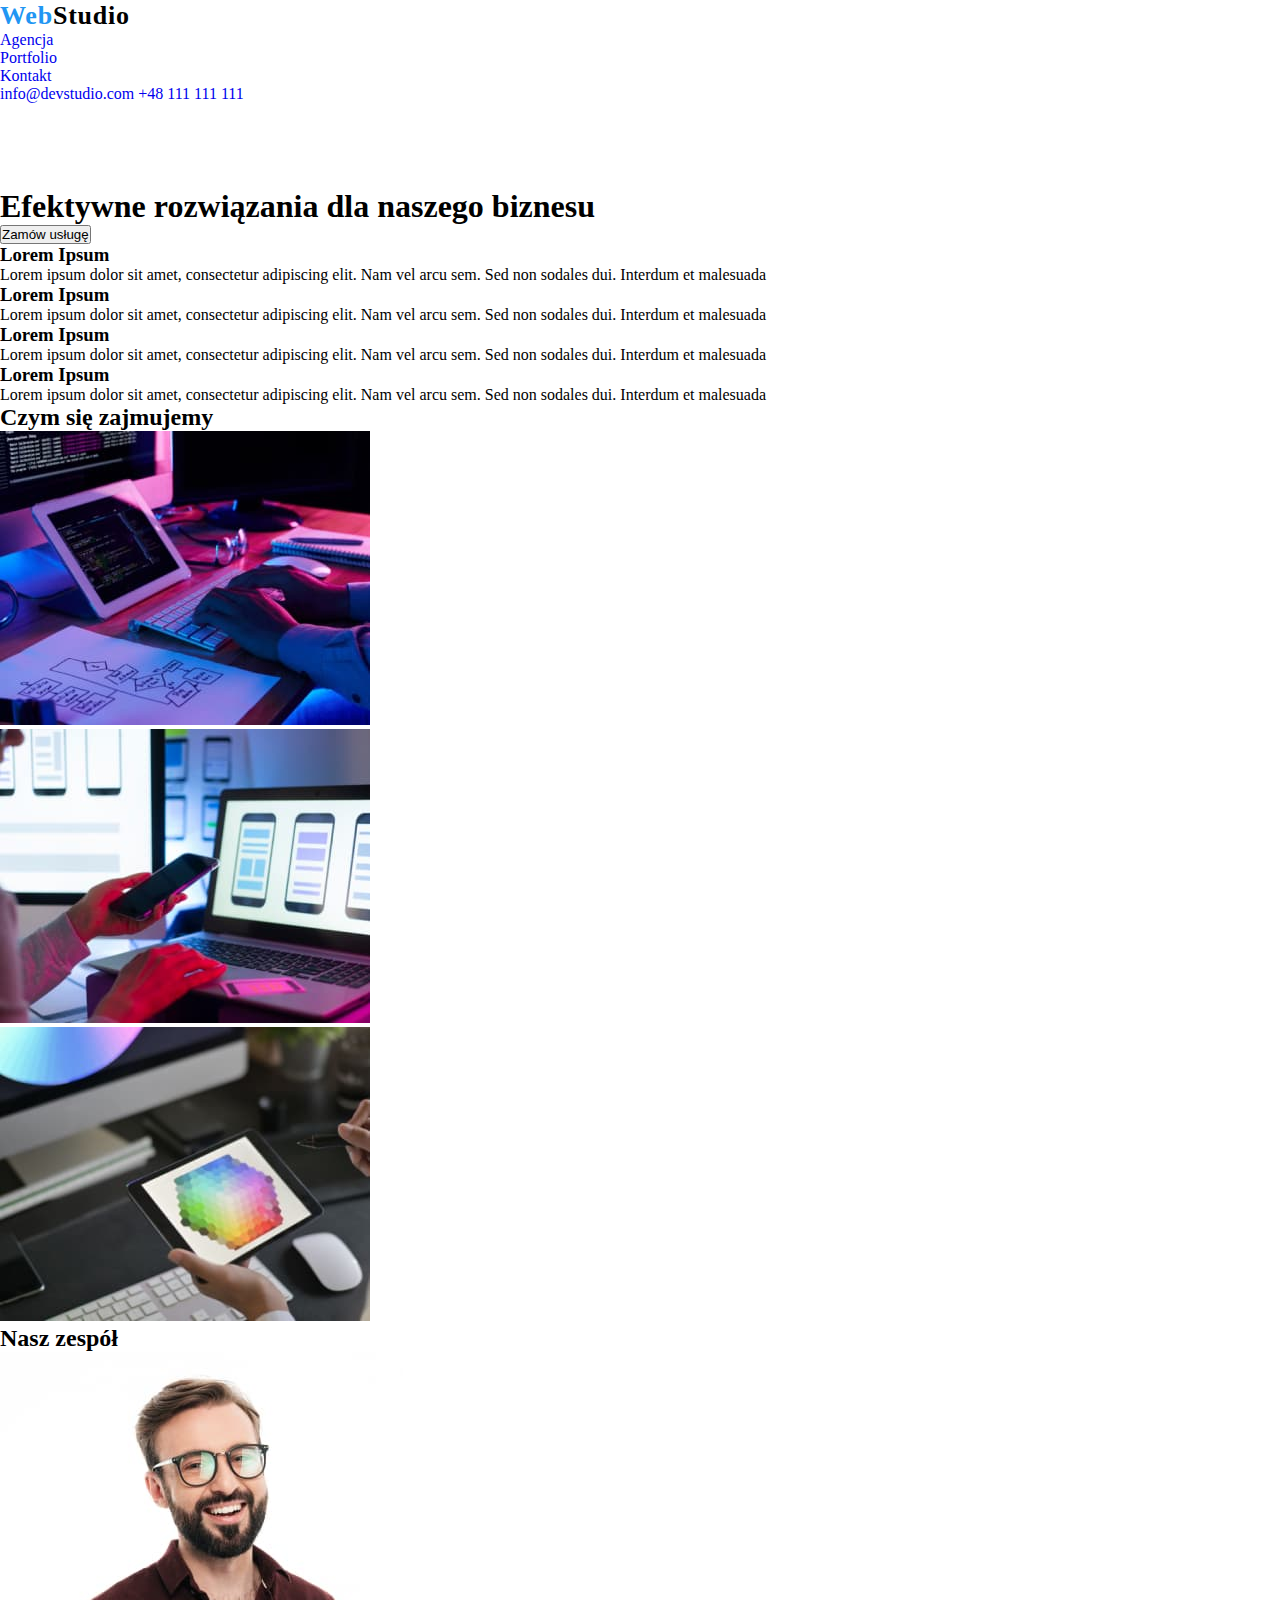
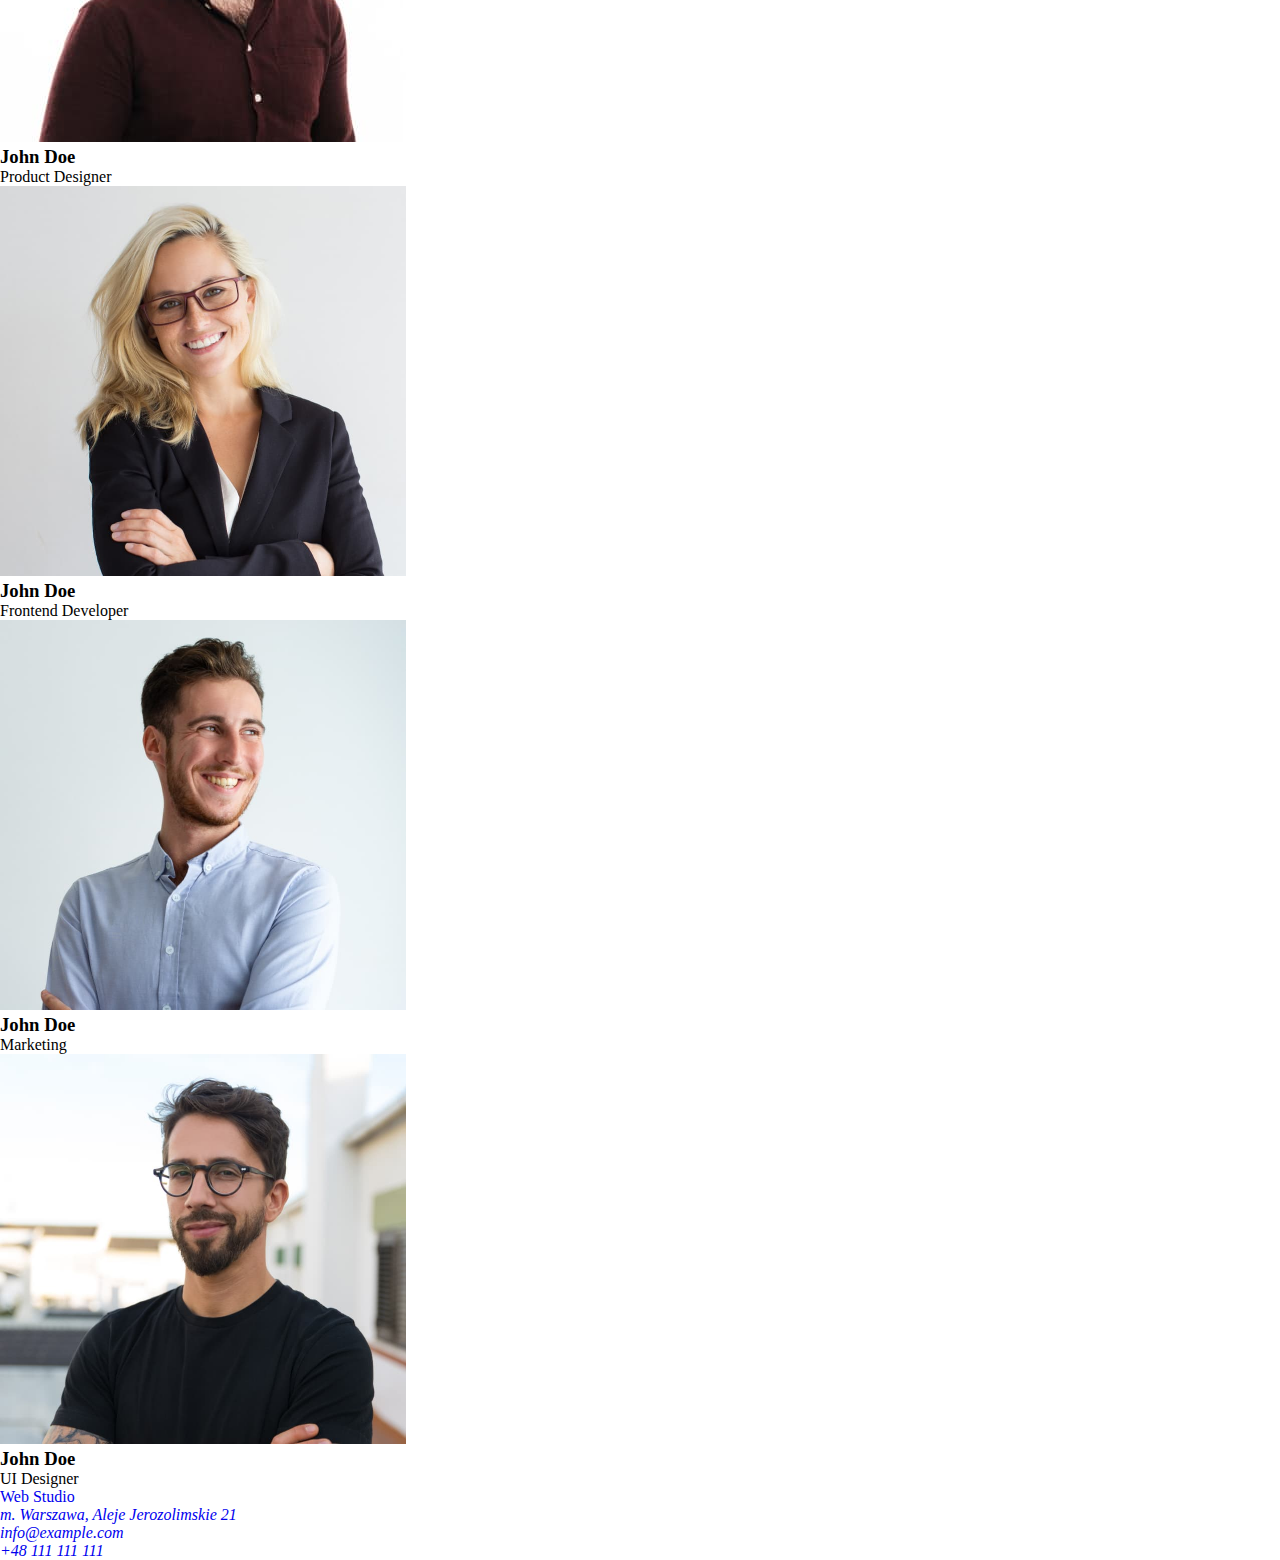
==== index.html @ 6324bd47 "Update" ====
<!DOCTYPE html>
<html lang="pl">
  <head>
    <meta charset="UTF-8" />
    <meta http-equiv="X-UA-Compatible" content="IE=edge" />
    <meta name="viewport" content="width=device-width, initial-scale=1.0" />
    <title>Studio</title>
    <link rel="stylesheet" href="./css/styles.css">
    <link
      href="https://fonts.googleapis.com/css2?family=Oleo+Script&display=swap"
      rel="stylesheet"
    />
  </head>

  <body>
    <header class="header">
      <a class="logo" href="./index.html"> <span class="brand-color-blue">Web</span>Studio</a>
      <nav>
        <ul class="header-list">
          <li class="header-item"><a class="header-link" href="#">Agencja</a></li>
          <li class="header-item"><a class="header-link" href="./portfolio.html">Portfolio</a></li>
          <li class="header-item"><a class="header-link" href="#">Kontakt</a></li>
        </ul>
      </nav>
      <a href="mailto:info@devstudio.com">info@devstudio.com</a>
      <a href="tel:48111111111">+48 111 111 111</a>
    </header>
    <br>
    <br>
    <br>
    <br>
    <br>
    <br>

    <main>
      <!--Sekcja przycisk-->
      <section>
        <h1>Efektywne rozwiązania dla naszego biznesu</h1>

        <button type="button">Zamów usługę</button>
      </section>

      <!--Atuty-->
      <section>
        <div>
          <ul>
            <li>
              <h3>Lorem Ipsum</h3>
              <p>
                Lorem ipsum dolor sit amet, consectetur adipiscing elit. Nam vel
                arcu sem. Sed non sodales dui. Interdum et malesuada
              </p>
            </li>
            <li>
              <h3>Lorem Ipsum</h3>
              <p>
                Lorem ipsum dolor sit amet, consectetur adipiscing elit. Nam vel
                arcu sem. Sed non sodales dui. Interdum et malesuada
              </p>
            </li>
            <li>
              <h3>Lorem Ipsum</h3>
              <p>
                Lorem ipsum dolor sit amet, consectetur adipiscing elit. Nam vel
                arcu sem. Sed non sodales dui. Interdum et malesuada
              </p>
            </li>
            <li>
              <h3>Lorem Ipsum</h3>
              <p>
                Lorem ipsum dolor sit amet, consectetur adipiscing elit. Nam vel
                arcu sem. Sed non sodales dui. Interdum et malesuada
              </p>
            </li>
          </ul>
        </div>
      </section>

      <!--Czym się zajmujemy-->
      <section>
        <h2>Czym się zajmujemy</h2>

        <div>
          <ul>
            <li>
              <img
                src="images/main/classes/classes1.jpg"
                alt="pisanie kodu"
                width="370"
                height="294"
              />
            </li>
            <li>
              <img
                src="images/main/classes/classes2.jpg"
                alt="telefon"
                width="370"
                height="294"
              />
            </li>
            <li>
              <img
                src="images/main/classes/classes3.jpg"
                alt="tablet"
                width="370"
                height="294"
              />
            </li>
          </ul>
        </div>
      </section>

      <!--Nasz zespół-->
      <section>
        <h2>Nasz zespół</h2>

        <ul>
          <li>
            <img
              src="images/main/team/team1.jpg"
              alt="Product Designer"
              width="406"
              height="390"
            />
            <h3>John Doe</h3>
            <p>Product Designer</p>
          </li>
          <li>
            <img
              src="images/main/team/team2.jpg"
              alt="Frontend Developer"
              width="406"
              height="390"
            />
            <h3>John Doe</h3>
            <p>Frontend Developer</p>
          </li>
          <li>
            <img
              src="images/main/team/team3.jpg"
              alt="Marketing"
              width="406"
              height="390"
            />
            <h3>John Doe</h3>
            <p>Marketing</p>
          </li>
          <li>
            <img
              src="images/main/team/team4.jpg"
              alt="UI Designer"
              width="406"
              height="390"
            />
            <h3>John Doe</h3>
            <p>UI Designer</p>
          </li>
        </ul>
      </section>
    </main>

    <footer>
      <!--Stopka-->
      <a href="./index.html">Web Studio</a>

      <address>
        <ul>
          <li>
            <a href="https://goo.gl/maps/KhzzjTvSUYqTvvJo8" target="_blank"
              >m. Warszawa, Aleje Jerozolimskie 21</a>
          </li>
          <li>
            <a href="mailto:info@example.com">info@example.com</a>
          </li>
          <li>
            <a href="tel:48111111111">+48 111 111 111</a>
          </li>
        </ul>
      </address>
    </footer>
  </body>
</html>
---- css/styles.css ----
/* Kolory */
:root {
  --brand-color-white: white;
  --brand-color-black: black;
  --brand-color-blue: #2196f3;
  --brand-color-grey: #757575;
  --brand-background-black: black;
}

/* Style */
body {
  font-family: "Roboto";
  background-color: white;
  color: var(--brand-color-black);
}

* {
  margin: 0;
  padding: 0;
  list-style-type: none;
  text-decoration: none;
}

.header:focus{
    color: var(.brand-color-blue)
}

.header {
  width: 1600px;
  height: 80px;
  
}

.logo {
  font-family: "Raleway";
  font-style: normal;
  font-weight: 700;
  font-size: 26px;
  line-height: 31px;
  letter-spacing: 0.03em;
  color: black;
}
.brand-color-blue{
    color: var(--brand-color-blue)
}

/* dokończyć header */
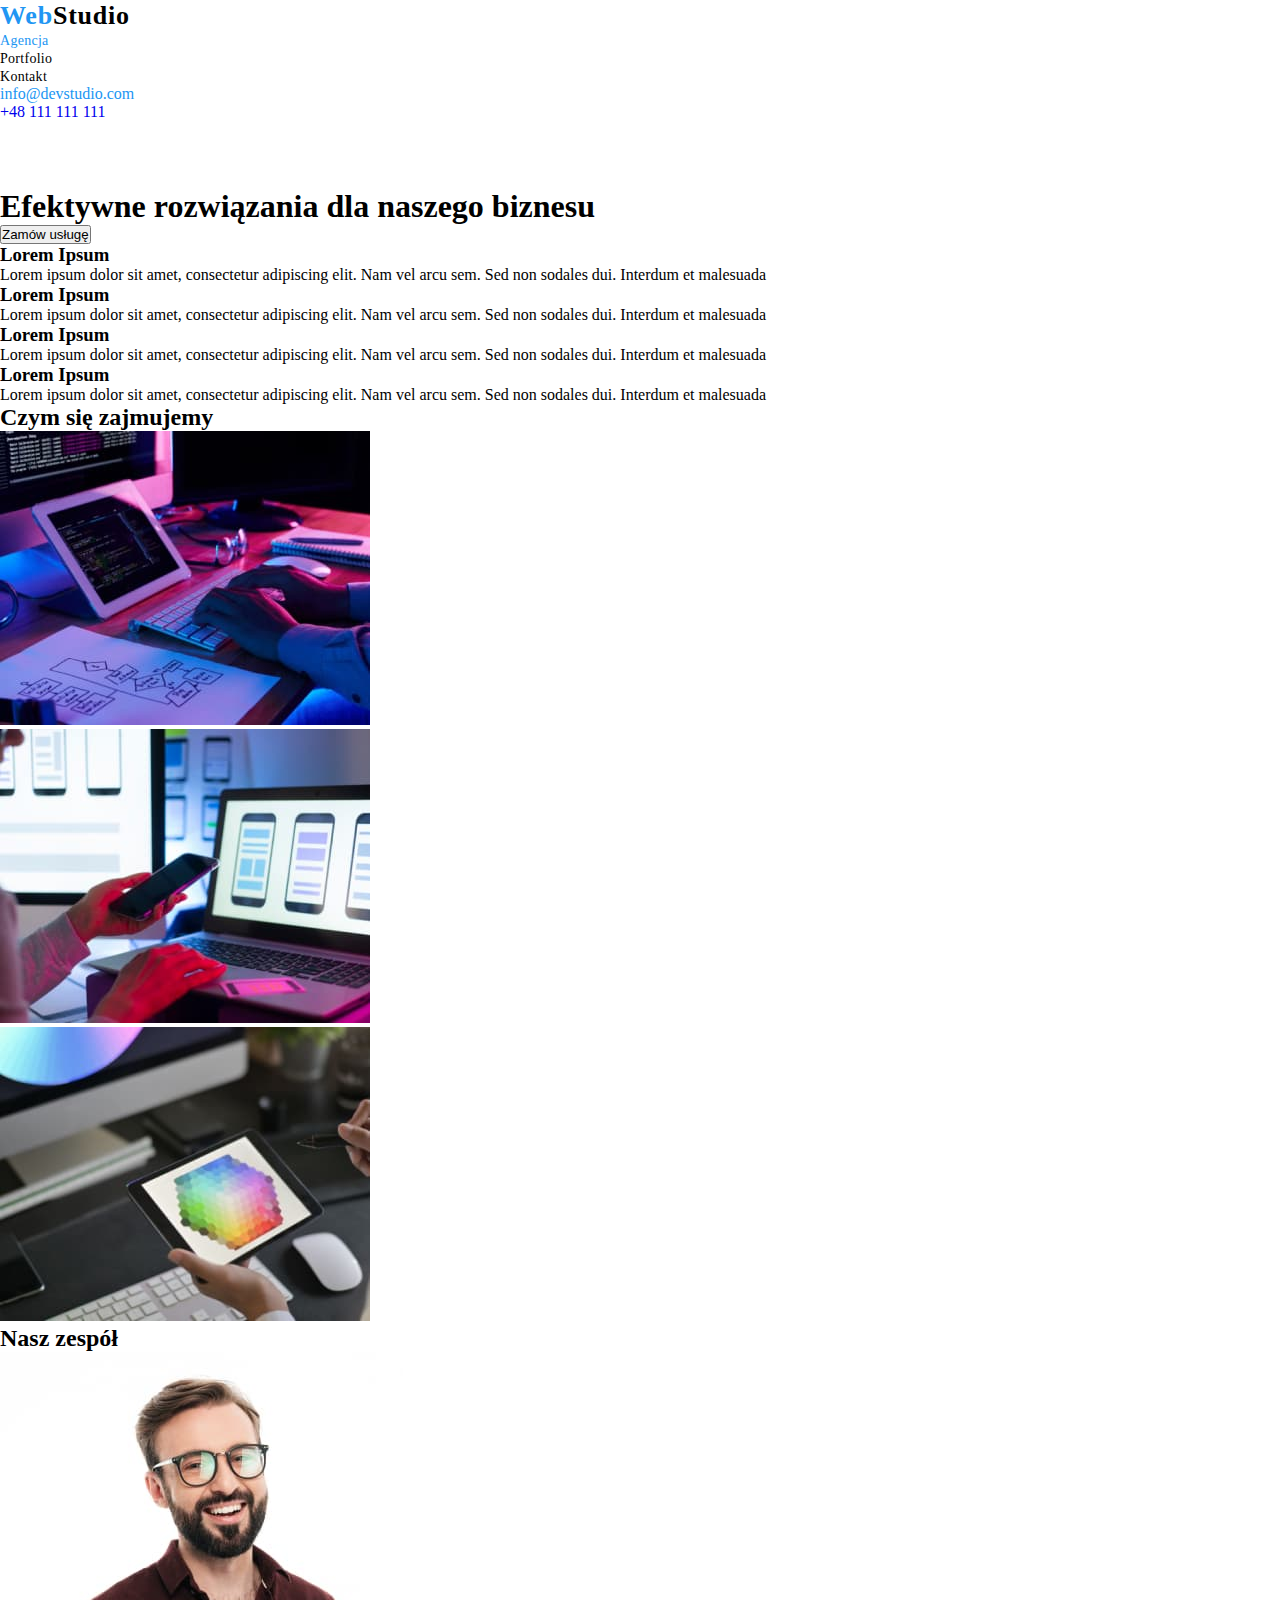
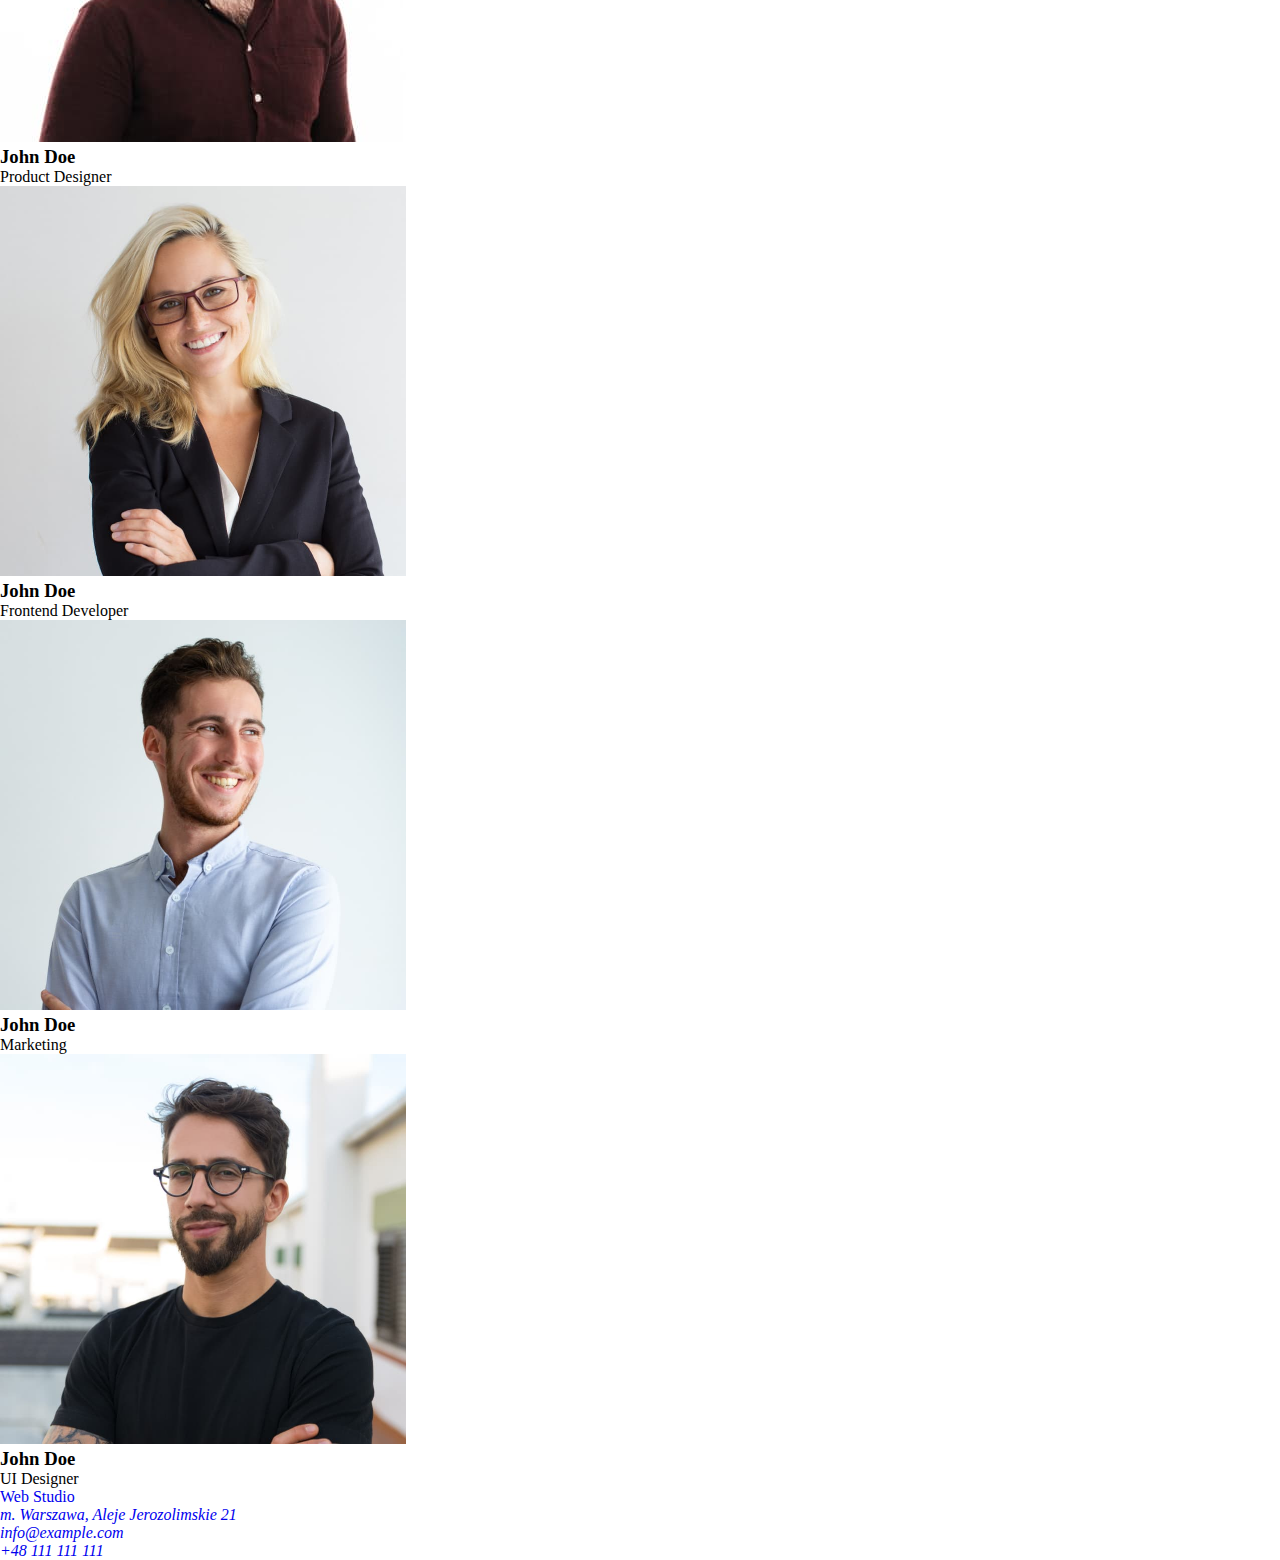
==== commit be4f08ed: "Update" ====
--- a/index.html
+++ b/index.html
@@ -17,13 +17,19 @@
       <a class="logo" href="./index.html"> <span class="brand-color-blue">Web</span>Studio</a>
       <nav>
         <ul class="header-list">
-          <li class="header-item"><a class="header-link" href="#">Agencja</a></li>
+          <li class="header-item "><a class="header-link header-first" href="#">Agencja</a></li>
           <li class="header-item"><a class="header-link" href="./portfolio.html">Portfolio</a></li>
           <li class="header-item"><a class="header-link" href="#">Kontakt</a></li>
         </ul>
       </nav>
-      <a href="mailto:info@devstudio.com">info@devstudio.com</a>
-      <a href="tel:48111111111">+48 111 111 111</a>
+      <ul class="contact">
+      <li class="contact-list">
+        <a class="contact-link header-first" href="mailto:info@devstudio.com">info@devstudio.com</a>
+      </li>
+      <li>
+        <a class="contact-link" href="tel:48111111111">+48 111 111 111</a>
+      </li>
+      </ul>
     </header>
     <br>
     <br>
--- a/css/styles.css
+++ b/css/styles.css
@@ -9,7 +9,7 @@
 
 /* Style */
 body {
-  font-family: "Roboto";
+  font-family: "Roboto", ;
   background-color: white;
   color: var(--brand-color-black);
 }
@@ -21,18 +21,17 @@
   text-decoration: none;
 }
 
-.header:focus{
-    color: var(.brand-color-blue)
+.header:focus {
+  color: var(.brand-color-blue);
 }
 
 .header {
   width: 1600px;
   height: 80px;
-  
 }
 
 .logo {
-  font-family: "Raleway";
+  font-family: 'Raleway';
   font-style: normal;
   font-weight: 700;
   font-size: 26px;
@@ -40,8 +39,24 @@
   letter-spacing: 0.03em;
   color: black;
 }
-.brand-color-blue{
-    color: var(--brand-color-blue)
+.brand-color-blue {
+  color: var(--brand-color-blue);
 }
 
-/* dokończyć header */
+.header-list{
+  
+}
+
+.header-link{
+  font-family: "Roboto";
+  font-style: normal;
+  font-weight: 500;
+  font-size: 14px;
+  line-height: 16px;
+  letter-spacing: 0.02em;
+  color:var(--brand-color-black)
+}
+.header-first{
+  color:var(--brand-color-blue)
+}
+
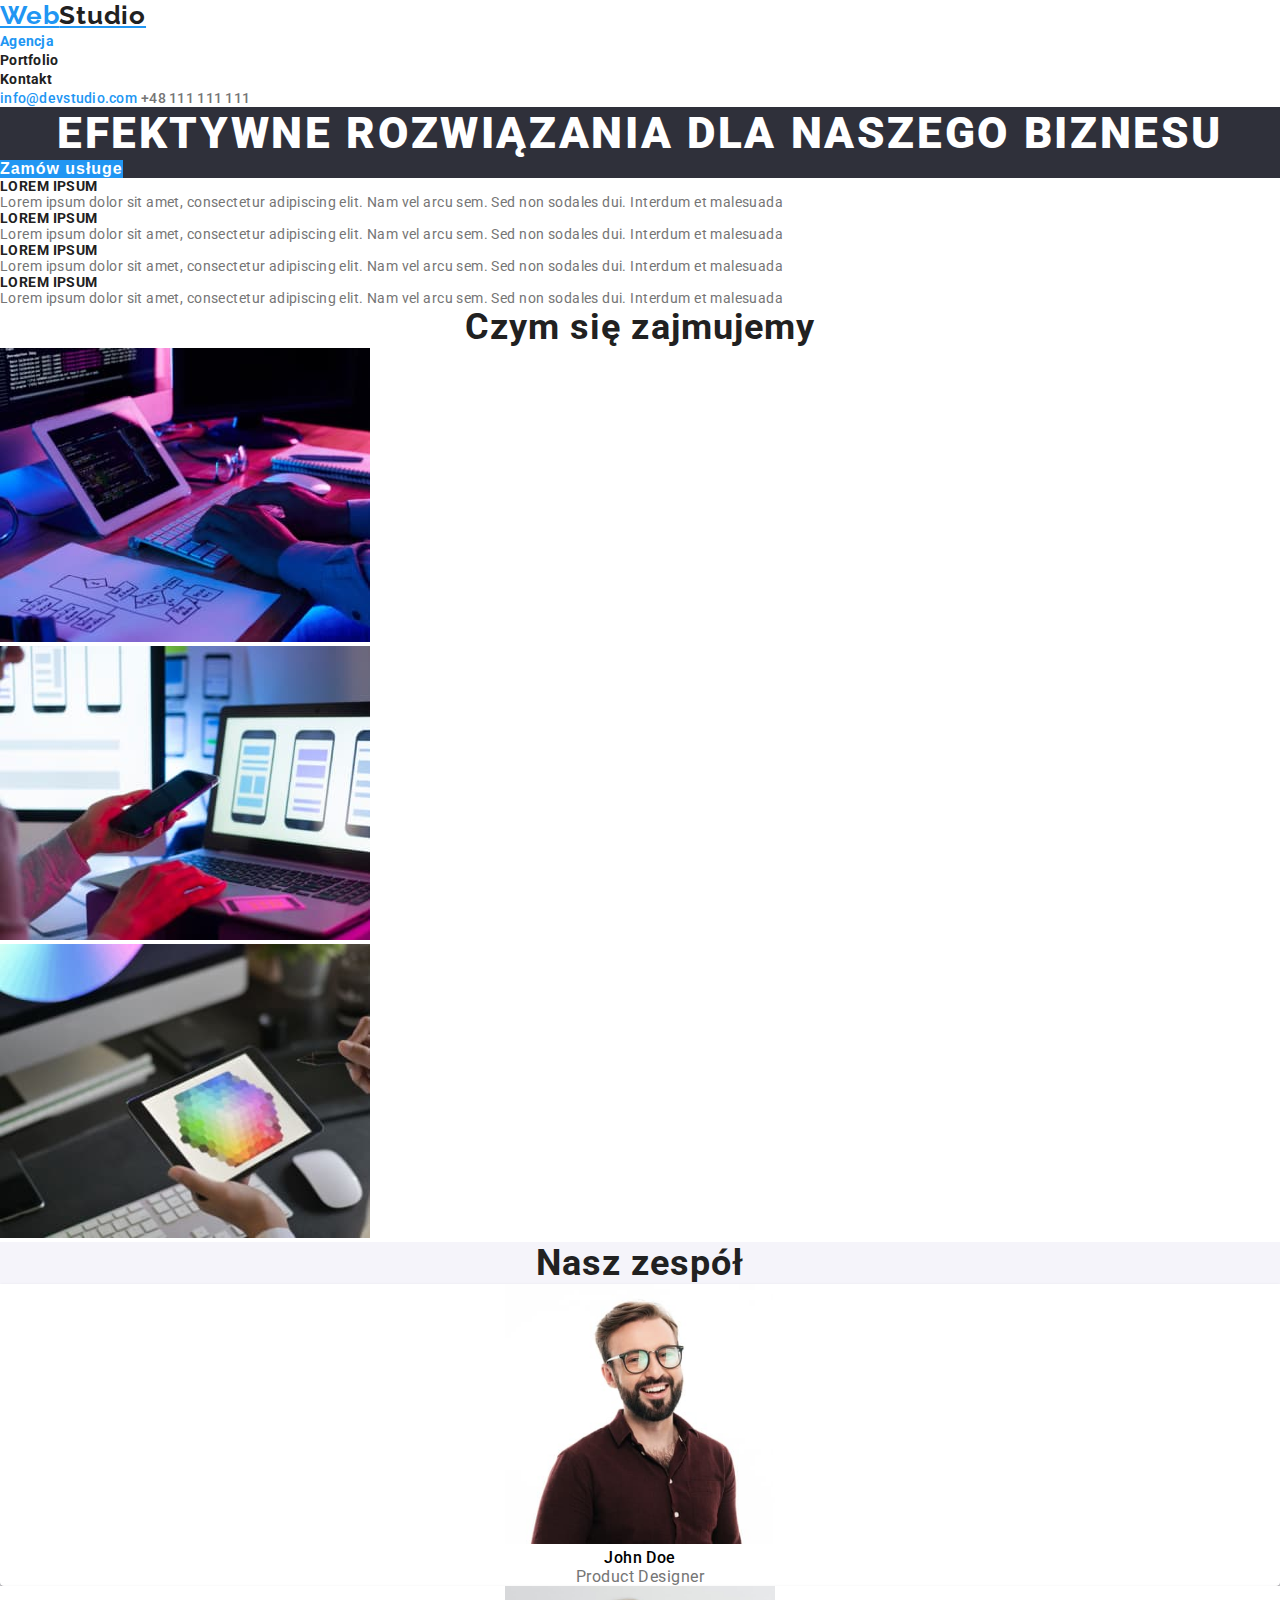
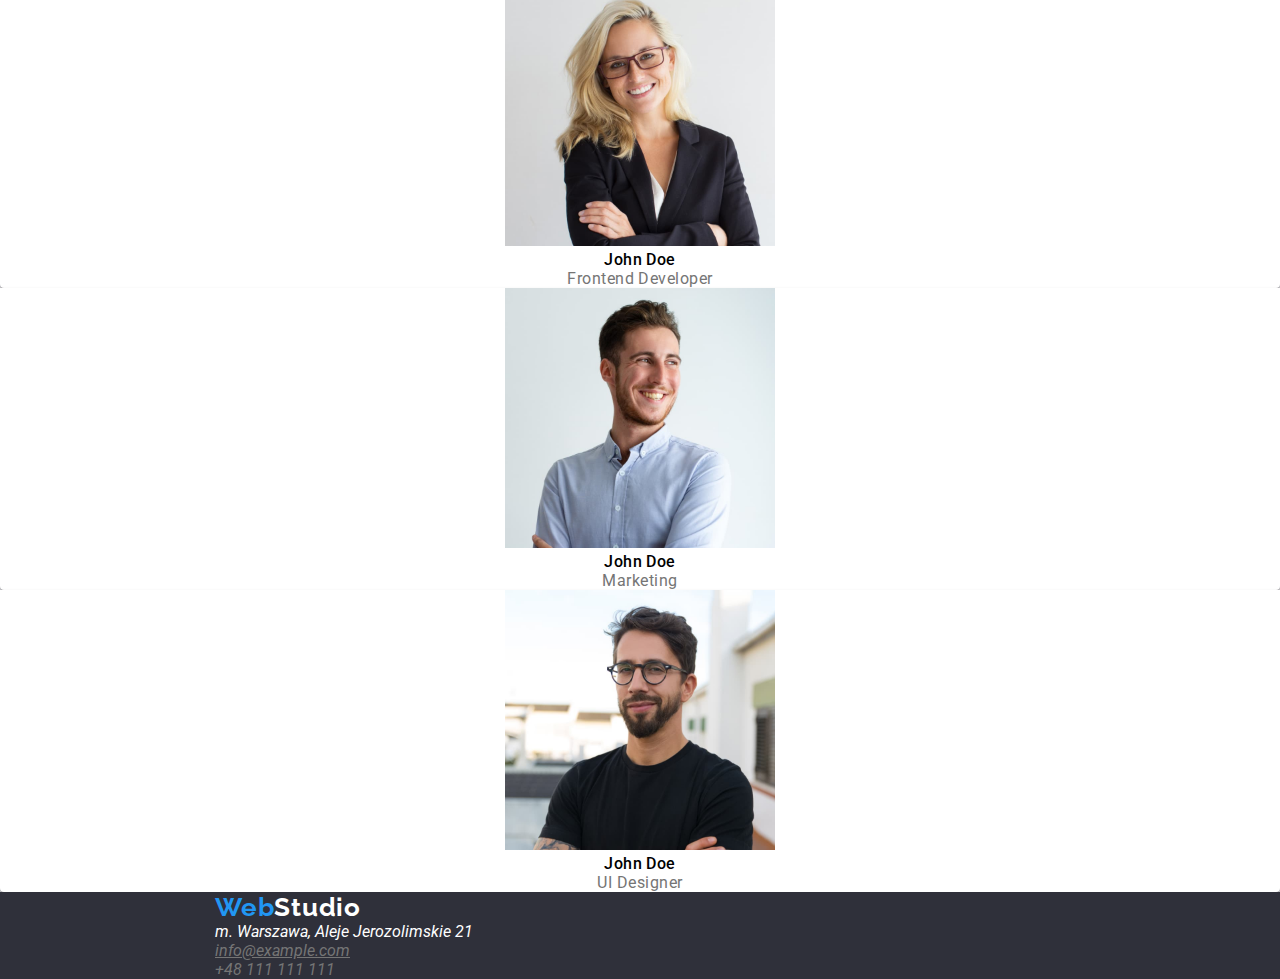
==== commit 22163291: "Update" ====
--- a/index.html
+++ b/index.html
@@ -5,74 +5,64 @@
     <meta http-equiv="X-UA-Compatible" content="IE=edge" />
     <meta name="viewport" content="width=device-width, initial-scale=1.0" />
     <title>Studio</title>
-    <link rel="stylesheet" href="./css/styles.css">
-    <link
-      href="https://fonts.googleapis.com/css2?family=Oleo+Script&display=swap"
-      rel="stylesheet"
-    />
+    <link rel="stylesheet" href="./css/styles.css" />
+    <!--GOOGLE FONTS-->
+    <link rel="preconnect" href="https://fonts.googleapis.com">
+<link rel="preconnect" href="https://fonts.gstatic.com" crossorigin>
+<link href="https://fonts.googleapis.com/css2?family=Raleway:wght@700&family=Roboto:wght@400;500;700;900&display=swap" rel="stylesheet">
+    <!--END GOOGLE FONTS-->
   </head>
 
   <body>
-    <header class="header">
-      <a class="logo" href="./index.html"> <span class="brand-color-blue">Web</span>Studio</a>
+    <header class="box-bg">
+      <a class="logo-header" href="index.html"
+        >Web<span class="warning-box">Studio</span></a
+      >
       <nav>
-        <ul class="header-list">
-          <li class="header-item "><a class="header-link header-first" href="#">Agencja</a></li>
-          <li class="header-item"><a class="header-link" href="./portfolio.html">Portfolio</a></li>
-          <li class="header-item"><a class="header-link" href="#">Kontakt</a></li>
+        <ul>
+          <li><a class="agency" href="#">Agencja</a></li>
+          <li><a class="portfolio" href="./portfolio.html">Portfolio</a></li>
+          <li><a class="contact" href="#">Kontakt</a></li>
         </ul>
       </nav>
-      <ul class="contact">
-      <li class="contact-list">
-        <a class="contact-link header-first" href="mailto:info@devstudio.com">info@devstudio.com</a>
-      </li>
-      <li>
-        <a class="contact-link" href="tel:48111111111">+48 111 111 111</a>
-      </li>
-      </ul>
+      <a class="mail" href="mailto:info@devstudio.com">info@devstudio.com</a>
+      <a class="tel" href="tel:48111111111">+48 111 111 111</a>
     </header>
-    <br>
-    <br>
-    <br>
-    <br>
-    <br>
-    <br>
-
     <main>
       <!--Sekcja przycisk-->
-      <section>
-        <h1>Efektywne rozwiązania dla naszego biznesu</h1>
+      <section class="bg">
+        <h1 class="text-bg">Efektywne rozwiązania dla naszego biznesu</h1>
 
-        <button type="button">Zamów usługę</button>
+        <button class="text-button" type="button">Zamów usługe</button>
       </section>
 
       <!--Atuty-->
-      <section>
+      <section class="columns">
         <div>
           <ul>
-            <li>
-              <h3>Lorem Ipsum</h3>
+            <li class="column-1">
+              <h3 class="column-style">Lorem Ipsum</h3>
               <p>
                 Lorem ipsum dolor sit amet, consectetur adipiscing elit. Nam vel
                 arcu sem. Sed non sodales dui. Interdum et malesuada
               </p>
             </li>
-            <li>
-              <h3>Lorem Ipsum</h3>
+            <li class="column-2">
+              <h3 class="column-style">Lorem Ipsum</h3>
               <p>
                 Lorem ipsum dolor sit amet, consectetur adipiscing elit. Nam vel
                 arcu sem. Sed non sodales dui. Interdum et malesuada
               </p>
             </li>
-            <li>
-              <h3>Lorem Ipsum</h3>
+            <li class="column-3">
+              <h3 class="column-style">Lorem Ipsum</h3>
               <p>
                 Lorem ipsum dolor sit amet, consectetur adipiscing elit. Nam vel
                 arcu sem. Sed non sodales dui. Interdum et malesuada
               </p>
             </li>
-            <li>
-              <h3>Lorem Ipsum</h3>
+            <li class="column-4">
+              <h3 class="column-style">Lorem Ipsum</h3>
               <p>
                 Lorem ipsum dolor sit amet, consectetur adipiscing elit. Nam vel
                 arcu sem. Sed non sodales dui. Interdum et malesuada
@@ -83,12 +73,12 @@
       </section>
 
       <!--Czym się zajmujemy-->
-      <section>
-        <h2>Czym się zajmujemy</h2>
+      <section class="job">
+        <h2>Czym się zajmujemy</h2>
 
         <div>
           <ul>
-            <li>
+            <li class="classes1">
               <img
                 src="images/main/classes/classes1.jpg"
                 alt="pisanie kodu"
@@ -96,7 +86,7 @@
                 height="294"
               />
             </li>
-            <li>
+            <li class="classes2">
               <img
                 src="images/main/classes/classes2.jpg"
                 alt="telefon"
@@ -104,7 +94,7 @@
                 height="294"
               />
             </li>
-            <li>
+            <li class="classes3">
               <img
                 src="images/main/classes/classes3.jpg"
                 alt="tablet"
@@ -117,69 +107,77 @@
       </section>
 
       <!--Nasz zespół-->
-      <section>
+      <section class="team">
         <h2>Nasz zespół</h2>
 
-        <ul>
-          <li>
+        <ul class="wolker-list">
+          <li class="worker1">
             <img
               src="images/main/team/team1.jpg"
               alt="Product Designer"
-              width="406"
-              height="390"
+              width="270"
+              height="260"
             />
-            <h3>John Doe</h3>
+            <h4>John Doe</h4>
             <p>Product Designer</p>
           </li>
-          <li>
+          <li class="worker2">
             <img
               src="images/main/team/team2.jpg"
               alt="Frontend Developer"
-              width="406"
-              height="390"
+              width="270"
+              height="260"
             />
-            <h3>John Doe</h3>
+            <h4>John Doe</h4>
             <p>Frontend Developer</p>
           </li>
-          <li>
+          <li class="worker3">
             <img
               src="images/main/team/team3.jpg"
               alt="Marketing"
-              width="406"
-              height="390"
+              width="270"
+              height="260"
             />
-            <h3>John Doe</h3>
+            <h4>John Doe</h4>
             <p>Marketing</p>
           </li>
-          <li>
+          <li class="worker4">
             <img
               src="images/main/team/team4.jpg"
               alt="UI Designer"
-              width="406"
-              height="390"
+              width="270"
+              height="260"
             />
-            <h3>John Doe</h3>
+            <h4>John Doe</h4>
             <p>UI Designer</p>
           </li>
         </ul>
       </section>
     </main>
 
-    <footer>
-      <!--Stopka-->
-      <a href="./index.html">Web Studio</a>
+    <!--Stopka-->
+    <footer class="footer-bg">
+      <a class="logo-footer" href="index.html"
+        >Web<span class="warning">Studio</span></a
+      >
 
-      <address>
+      <address class="contact-list">
         <ul>
-          <li>
-            <a href="https://goo.gl/maps/KhzzjTvSUYqTvvJo8" target="_blank"
-              >m. Warszawa, Aleje Jerozolimskie 21</a>
+          <li class="contact-item">
+            <a
+              class="contact-link contact-first"
+              href="https://goo.gl/maps/KhzzjTvSUYqTvvJo8"
+              target="_blank"
+              >m. Warszawa, Aleje Jerozolimskie 21</a
+            >
           </li>
-          <li>
-            <a href="mailto:info@example.com">info@example.com</a>
+          <li class="contact-item">
+            <a href="mailto:info@example.com" class="contact-link"
+              >info@example.com</a
+            >
           </li>
-          <li>
-            <a href="tel:48111111111">+48 111 111 111</a>
+          <li class="contact-item">
+            <a href="tel:48111111111" class="contact-link">+48 111 111 111</a>
           </li>
         </ul>
       </address>
--- a/css/styles.css
+++ b/css/styles.css
@@ -1,62 +1,347 @@
-/* Kolory */
-:root {
-  --brand-color-white: white;
-  --brand-color-black: black;
-  --brand-color-blue: #2196f3;
-  --brand-color-grey: #757575;
-  --brand-background-black: black;
-}
-
-/* Style */
 body {
-  font-family: "Roboto", ;
-  background-color: white;
-  color: var(--brand-color-black);
-}
-
+  font-family: "Roboto";
+}
 * {
   margin: 0;
   padding: 0;
   list-style-type: none;
   text-decoration: none;
 }
-
-.header:focus {
-  color: var(.brand-color-blue);
-}
-
-.header {
+.box-bg {
   width: 1600px;
-  height: 80px;
-}
-
-.logo {
-  font-family: 'Raleway';
+
+  background: #ffffff;
+}
+.warning-box {
+  color: #212121;
+}
+.warning {
+  color: white;
+}
+ul {
+  list-style-type: none;
+}
+.logo-header {
+  color: #2196f3;
+  font-family: "Raleway", sans-serif;
   font-style: normal;
   font-weight: 700;
   font-size: 26px;
   line-height: 31px;
   letter-spacing: 0.03em;
+  text-decoration: none;
+  border: none;
+}
+.logo-header:hover {
+  text-decoration: underline;
+}
+.agency {
+  font-weight: 700;
+  font-size: 14px;
+  line-height: 1,14;
+  letter-spacing: 0.02em;
+  text-decoration: none;
+
+  color: #2196f3;
+}
+.agency:hover {
+  text-decoration: underline;
+}
+.portfolio {
+  font-weight: 700;
+  font-size: 14px;
+  line-height: 1,14;
+  letter-spacing: 0.02em;
+  text-decoration: none;
+
+  color: #212121;
+}
+.portfolio:hover {
+  text-decoration: underline;
+}
+.contact {
+  font-weight: 700;
+  font-size: 14px;
+  line-height: 1,14;
+  letter-spacing: 0.02em;
+  text-decoration: none;
+  color: #212121;
+}
+.contact:hover {
+  text-decoration: underline;
+}
+.mail {
+  font-weight: 500;
+  font-size: 14px;
+  line-height: 1,14;
+  letter-spacing: 0.02em;
+  text-decoration: none;
+  color: #2196f3;
+}
+.box-bg > .mail:hover {
+  text-decoration: underline;
+}
+.box-bg > .tel {
+  font-weight: 500;
+  font-size: 14px;
+  line-height: 1,14;
+  letter-spacing: 0.02em;
+  text-decoration: none;
+  color: #757575;
+}
+.box-bg > .tel:hover {
+  text-decoration: underline;
+}
+/* Sekcja przycisk */
+.bg {
+  background: #2f303a;
+}
+.text-bg {
+  font-weight: 900;
+  font-size: 44px;
+  line-height: 1,36;
+  text-align: center;
+  letter-spacing: 0.06em;
+  text-transform: uppercase;
+  color: #ffffff;
+}
+.text-bg:hover {
+  text-decoration: underline;
+}
+
+.text-button {
+  font-weight: 700;
+  font-size: 16px;
+  line-height: 1,875;
+  text-decoration: none;
+  align-items: center;
+  text-align: center;
+  letter-spacing: 0.06em;
+  background: #2196f3;
+  color: #ffffff;
+  border: #2196f3;
+}
+button:hover {
+  text-decoration: underline;
+}
+/* Atuty */
+
+.column-1 {
+  font-weight: 400;
+  font-size: 14px;
+  line-height: 1,714;
+  letter-spacing: 0.03em;
+  color: #757575;
+}
+.column-2 {
+  font-weight: 400;
+  font-size: 14px;
+  line-height: 1,714;
+  letter-spacing: 0.03em;
+  color: #757575;
+}
+.column-3 {
+  font-weight: 400;
+  font-size: 14px;
+  line-height: 1,714;
+  letter-spacing: 0.03em;
+  color: #757575;
+}
+.column-4 {
+  font-weight: 400;
+  font-size: 14px;
+  line-height: 1,714;
+  letter-spacing: 0.03em;
+
+  color: #757575;
+}
+.column-style {
+  font-weight: 700;
+  font-size: 14px;
+  line-height: 1,14;
+  letter-spacing: 0.03em;
+  text-transform: uppercase;
+
+  color: #212121;
+}
+/* Czym się zajmujemy */
+.job > h2 {
+  font-weight: 700;
+  font-size: 36px;
+  line-height: 1,166;
+  text-align: center;
+  letter-spacing: 0.03em;
+
+  color: #212121;
+}
+.classes1 {
+  mix-blend-mode: normal;
+}
+.classes2 {
+}
+.classes3 {
+}
+/* Nasz zespół */
+.team {
+  background: #f5f4fa;
+}
+.team > h2 {
+  font-weight: 700;
+  font-size: 36px;
+  line-height: 1,166;
+  text-align: center;
+  letter-spacing: 0.03em;
+  color: #212121;
+}
+.wolker-list h4 {
+  font-weight: 500;
+  font-size: 16px;
+  line-height: 1,187;
+  text-align: center;
+  letter-spacing: 0.03em;
+  color:black;
+}
+.wolker-list p {
+  font-weight: 400;
+  font-size: 16px;
+  line-height: 1,187;
+  text-align: center;
+  letter-spacing: 0.03em;
+  color: #757575;
+}
+.worker1 {
+  text-align: center;
+  background: #ffffff;
+
+  box-shadow: 0px 1px 3px rgba(0, 0, 0, 0.12), 0px 1px 1px rgba(0, 0, 0, 0.14),
+    0px 2px 1px rgba(0, 0, 0, 0.2);
+  border-radius: 0px 0px 4px 4px;
+}
+.worker2 {
+  text-align: center;
+  background: #ffffff;
+
+  box-shadow: 0px 1px 3px rgba(0, 0, 0, 0.12), 0px 1px 1px rgba(0, 0, 0, 0.14),
+    0px 2px 1px rgba(0, 0, 0, 0.2);
+  border-radius: 0px 0px 4px 4px;
+}
+.worker3 {
+  text-align: center;
+  background: #ffffff;
+
+  box-shadow: 0px 1px 3px rgba(0, 0, 0, 0.12), 0px 1px 1px rgba(0, 0, 0, 0.14),
+    0px 2px 1px rgba(0, 0, 0, 0.2);
+  border-radius: 0px 0px 4px 4px;
+}
+.worker4 {
+  text-align: center;
+  background: #ffffff;
+
+  box-shadow: 0px 1px 3px rgba(0, 0, 0, 0.12), 0px 1px 1px rgba(0, 0, 0, 0.14),
+    0px 2px 1px rgba(0, 0, 0, 0.2);
+  border-radius: 0px 0px 4px 4px;
+}
+
+/* Stopka */
+
+.footer-bg {
+  padding-left: 215px;
+  background: #2f303a;
+}
+.logo-footer {
+  color: #2196f3;
+  font-family: "Raleway", sans-serif;
+  font-weight: 700;
+  font-size: 26px;
+  line-height: 1,192;
+  letter-spacing: 0.03em;
+  text-decoration: none;
+}
+.logo-footer:hover {
+  text-decoration: underline;
+}
+
+.contact-link {
+  text-decoration: none;
+  color: #757575;
+}
+
+.contact-link[href*="com"]{
+  text-decoration-line: underline;
+}
+.contact-link:hover {
+  text-decoration: underline;
+}
+.contact-first {
+  color: white;
+}
+
+/* PORTFOLIO */
+
+.agency-link {
+  font-weight: 700;
+  font-size: 14px;
+  line-height:1,14;
+  letter-spacing: 0.02em;
+  text-decoration: none;
   color: black;
 }
-.brand-color-blue {
-  color: var(--brand-color-blue);
-}
-
-.header-list{
-  
-}
-
-.header-link{
-  font-family: "Roboto";
-  font-style: normal;
-  font-weight: 500;
-  font-size: 14px;
-  line-height: 16px;
-  letter-spacing: 0.02em;
-  color:var(--brand-color-black)
-}
-.header-first{
-  color:var(--brand-color-blue)
-}
-
+
+.button-text {
+  font-weight: 500;
+  font-size: 16px;
+  line-height: 1,625;
+  text-align: center;
+  letter-spacing: 0.03em;
+  color: #212121;
+  border: none;
+  cursor: pointer;
+}
+.button-first {
+  font-weight: 500;
+  font-size: 16px;
+  line-height: 1,625;
+  text-align: center;
+  letter-spacing: 0.03em;
+  background: #2196f3;
+  border: none;
+  box-shadow: 0px 3px 1px rgba(0, 0, 0, 0.1), 0px 1px 2px rgba(0, 0, 0, 0.08),
+    0px 2px 2px rgba(0, 0, 0, 0.12);
+  border-radius: 4px;
+}
+.portfolio-link {
+  font-weight: 700;
+  font-size: 14px;
+  line-height: 1,14;
+  letter-spacing: 0.02em;
+  text-decoration: none;
+  color: #2196f3;
+}
+.mail-link {
+  font-weight: 500;
+  font-size: 14px;
+  line-height: 1,14;
+  letter-spacing: 0.02em;
+  text-decoration: none;
+  color: #757575;
+}
+.portfolio-list {
+  background: #ffffff;
+  text-align: left;
+  box-shadow: 0px 1px 3px rgba(0, 0, 0, 0.12), 0px 1px 1px rgba(0, 0, 0, 0.14),
+    0px 2px 1px rgba(0, 0, 0, 0.2);
+  border-radius: 0px 0px 4px 4px;
+}
+.portfolio-list h3{
+font-weight: 700;
+font-size: 18px;
+line-height: 2;
+letter-spacing: 0.06em;
+}
+.portfolio-list p{
+font-weight: 400;
+font-size: 16px;
+line-height: 1,875;
+letter-spacing: 0.03em;
+color: #757575;
+}
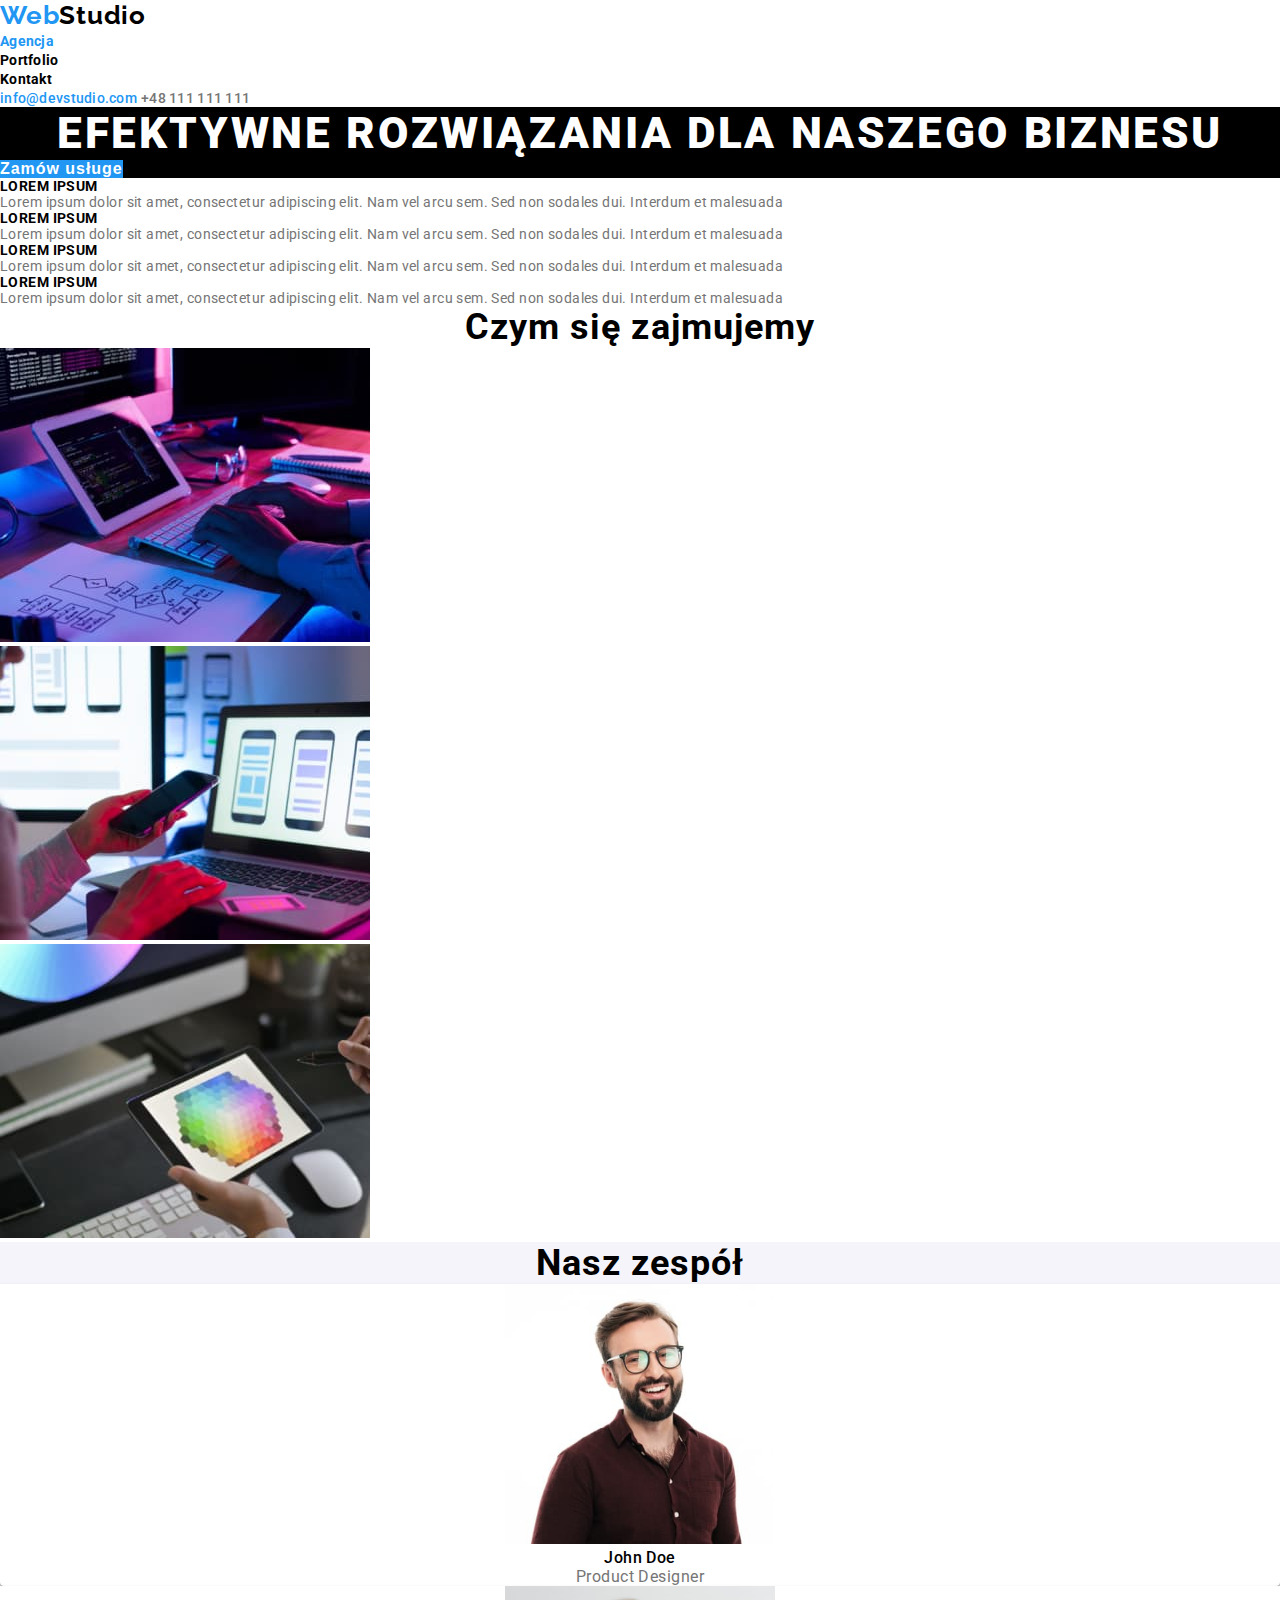
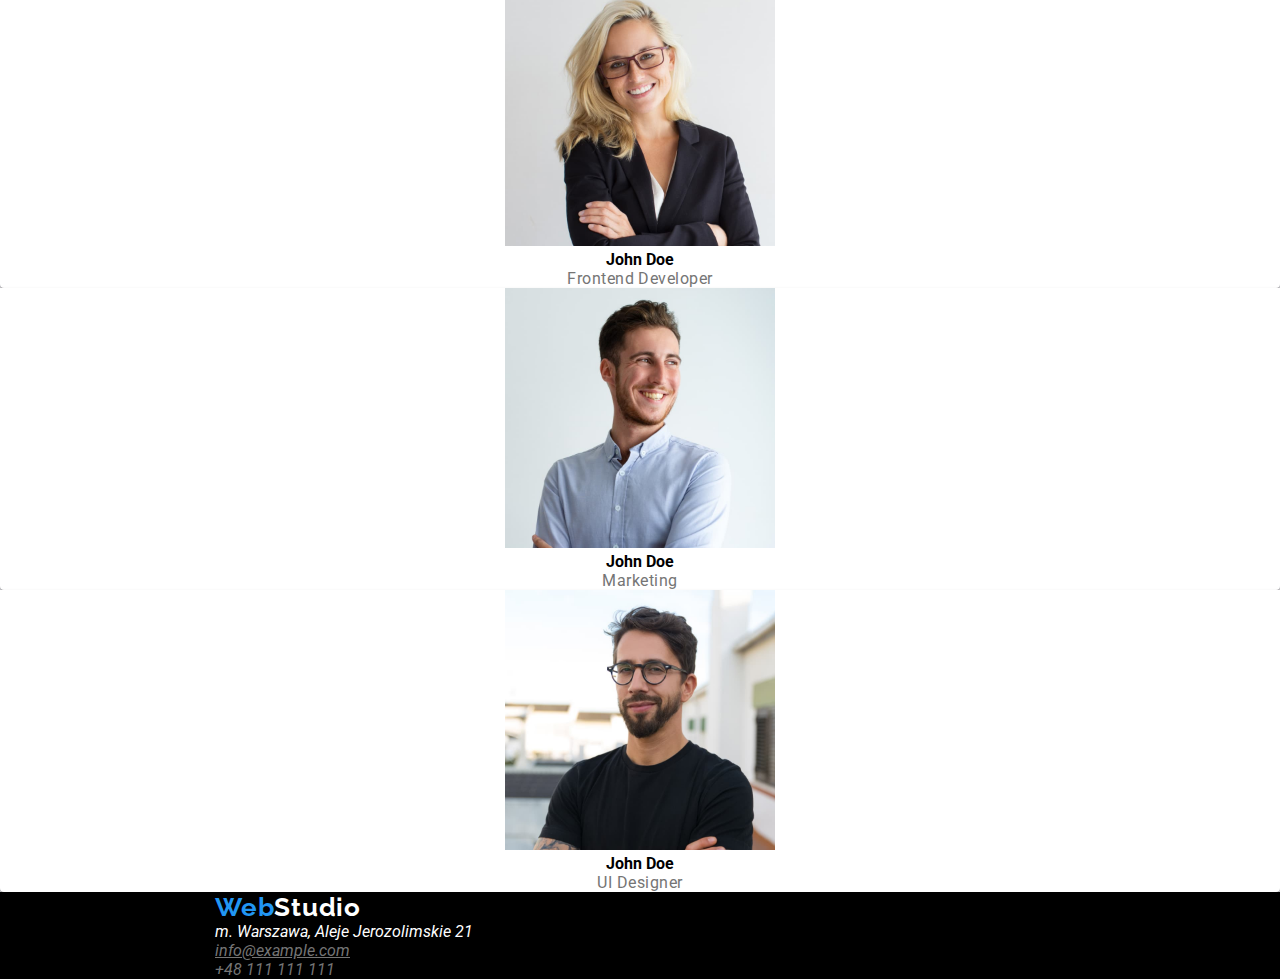
==== commit b292bf3c: "Update" ====
--- a/index.html
+++ b/index.html
@@ -7,22 +7,27 @@
     <title>Studio</title>
     <link rel="stylesheet" href="./css/styles.css" />
     <!--GOOGLE FONTS-->
-    <link rel="preconnect" href="https://fonts.googleapis.com">
-<link rel="preconnect" href="https://fonts.gstatic.com" crossorigin>
-<link href="https://fonts.googleapis.com/css2?family=Raleway:wght@700&family=Roboto:wght@400;500;700;900&display=swap" rel="stylesheet">
+    <link rel="preconnect" href="https://fonts.googleapis.com" />
+    <link rel="preconnect" href="https://fonts.gstatic.com" crossorigin />
+    <link
+      href="https://fonts.googleapis.com/css2?family=Raleway:wght@700&family=Roboto:wght@400;500;700;900&display=swap"
+      rel="stylesheet"
+    />
     <!--END GOOGLE FONTS-->
   </head>
 
   <body>
     <header class="box-bg">
-      <a class="logo-header" href="index.html"
+      <a class="logo-header" href="./index.html"
         >Web<span class="warning-box">Studio</span></a
       >
-      <nav>
-        <ul>
-          <li><a class="agency" href="#">Agencja</a></li>
-          <li><a class="portfolio" href="./portfolio.html">Portfolio</a></li>
-          <li><a class="contact" href="#">Kontakt</a></li>
+      <nav class="menu">
+        <ul class="menu-list">
+          <li>
+            <a class="menu-item menu-first" href="./index.html">Agencja</a>
+          </li>
+          <li><a class="menu-item" href="./portfolio.html">Portfolio</a></li>
+          <li><a class="menu-item" href="#">Kontakt</a></li>
         </ul>
       </nav>
       <a class="mail" href="mailto:info@devstudio.com">info@devstudio.com</a>
@@ -37,31 +42,31 @@
       </section>
 
       <!--Atuty-->
-      <section class="columns">
+      <section class="column">
         <div>
-          <ul>
-            <li class="column-1">
+          <ul class="column-list">
+            <li class="column-item">
               <h3 class="column-style">Lorem Ipsum</h3>
               <p>
                 Lorem ipsum dolor sit amet, consectetur adipiscing elit. Nam vel
                 arcu sem. Sed non sodales dui. Interdum et malesuada
               </p>
             </li>
-            <li class="column-2">
+            <li class="column-item">
               <h3 class="column-style">Lorem Ipsum</h3>
               <p>
                 Lorem ipsum dolor sit amet, consectetur adipiscing elit. Nam vel
                 arcu sem. Sed non sodales dui. Interdum et malesuada
               </p>
             </li>
-            <li class="column-3">
+            <li class="column-item">
               <h3 class="column-style">Lorem Ipsum</h3>
               <p>
                 Lorem ipsum dolor sit amet, consectetur adipiscing elit. Nam vel
                 arcu sem. Sed non sodales dui. Interdum et malesuada
               </p>
             </li>
-            <li class="column-4">
+            <li class="column-item">
               <h3 class="column-style">Lorem Ipsum</h3>
               <p>
                 Lorem ipsum dolor sit amet, consectetur adipiscing elit. Nam vel
@@ -74,11 +79,11 @@
 
       <!--Czym się zajmujemy-->
       <section class="job">
-        <h2>Czym się zajmujemy</h2>
+        <h2 class="section-style">Czym się zajmujemy</h2>
 
         <div>
-          <ul>
-            <li class="classes1">
+          <ul class="job-list">
+            <li class="job-item">
               <img
                 src="images/main/classes/classes1.jpg"
                 alt="pisanie kodu"
@@ -86,7 +91,7 @@
                 height="294"
               />
             </li>
-            <li class="classes2">
+            <li class="job-item">
               <img
                 src="images/main/classes/classes2.jpg"
                 alt="telefon"
@@ -94,7 +99,7 @@
                 height="294"
               />
             </li>
-            <li class="classes3">
+            <li class="job-item">
               <img
                 src="images/main/classes/classes3.jpg"
                 alt="tablet"
@@ -108,48 +113,48 @@
 
       <!--Nasz zespół-->
       <section class="team">
-        <h2>Nasz zespół</h2>
+        <h2 class="section-style">Nasz zespół</h2>
 
-        <ul class="wolker-list">
-          <li class="worker1">
+        <ul class="team-list">
+          <li class="team-item">
             <img
               src="images/main/team/team1.jpg"
               alt="Product Designer"
               width="270"
               height="260"
             />
-            <h4>John Doe</h4>
-            <p>Product Designer</p>
+            <h4 class="team-style">John Doe</h4>
+            <p class="team-text">Product Designer</p>
           </li>
-          <li class="worker2">
+          <li class="team-item">
             <img
               src="images/main/team/team2.jpg"
               alt="Frontend Developer"
               width="270"
               height="260"
             />
-            <h4>John Doe</h4>
-            <p>Frontend Developer</p>
+            <h4 team-style>John Doe</h4>
+            <p class="team-text">Frontend Developer</p>
           </li>
-          <li class="worker3">
+          <li class="team-item">
             <img
               src="images/main/team/team3.jpg"
               alt="Marketing"
               width="270"
               height="260"
             />
-            <h4>John Doe</h4>
-            <p>Marketing</p>
+            <h4 team-style>John Doe</h4>
+            <p class="team-text">Marketing</p>
           </li>
-          <li class="worker4">
+          <li class="team-item">
             <img
               src="images/main/team/team4.jpg"
               alt="UI Designer"
               width="270"
               height="260"
             />
-            <h4>John Doe</h4>
-            <p>UI Designer</p>
+            <h4 team-style>John Doe</h4>
+            <p class="team-text">UI Designer</p>
           </li>
         </ul>
       </section>
--- a/css/styles.css
+++ b/css/styles.css
@@ -1,6 +1,15 @@
 body {
   font-family: "Roboto";
 }
+/* Kolory */
+:root {
+  --brand-color-white: white;
+  --brand-color-black: black;
+  --brand-color-blue: #2196f3;
+  --brand-color-grey: #757575;
+  --brand-background-black: black;
+}
+
 * {
   margin: 0;
   padding: 0;
@@ -9,20 +18,19 @@
 }
 .box-bg {
   width: 1600px;
-
-  background: #ffffff;
+  background: var(--brand-color-white);
 }
 .warning-box {
-  color: #212121;
+  color: var(--brand-color-black);
 }
 .warning {
-  color: white;
+  color: var(--brand-color-white);
 }
 ul {
   list-style-type: none;
 }
 .logo-header {
-  color: #2196f3;
+  color: var(--brand-color-blue);
   font-family: "Raleway", sans-serif;
   font-style: normal;
   font-weight: 700;
@@ -32,278 +40,170 @@
   text-decoration: none;
   border: none;
 }
-.logo-header:hover {
-  text-decoration: underline;
-}
-.agency {
-  font-weight: 700;
-  font-size: 14px;
-  line-height: 1,14;
-  letter-spacing: 0.02em;
-  text-decoration: none;
-
-  color: #2196f3;
-}
-.agency:hover {
-  text-decoration: underline;
-}
-.portfolio {
-  font-weight: 700;
-  font-size: 14px;
-  line-height: 1,14;
-  letter-spacing: 0.02em;
-  text-decoration: none;
-
-  color: #212121;
-}
-.portfolio:hover {
-  text-decoration: underline;
-}
-.contact {
-  font-weight: 700;
-  font-size: 14px;
-  line-height: 1,14;
-  letter-spacing: 0.02em;
-  text-decoration: none;
-  color: #212121;
-}
-.contact:hover {
-  text-decoration: underline;
-}
+.menu-item {
+  font-weight: 700;
+  font-size: 14px;
+  line-height: 1, 14;
+  letter-spacing: 0.02em;
+  text-decoration: none;
+
+  color: var(--brand-color-black);
+}
+.menu-first {
+  color: var(--brand-color-blue);
+}
+
 .mail {
   font-weight: 500;
   font-size: 14px;
-  line-height: 1,14;
-  letter-spacing: 0.02em;
-  text-decoration: none;
-  color: #2196f3;
-}
-.box-bg > .mail:hover {
-  text-decoration: underline;
+  line-height: 1, 14;
+  letter-spacing: 0.02em;
+  text-decoration: none;
+  color: var(--brand-color-blue);
 }
 .box-bg > .tel {
   font-weight: 500;
   font-size: 14px;
-  line-height: 1,14;
-  letter-spacing: 0.02em;
-  text-decoration: none;
-  color: #757575;
-}
-.box-bg > .tel:hover {
-  text-decoration: underline;
+  line-height: 1, 14;
+  letter-spacing: 0.02em;
+  text-decoration: none;
+  color: var(--brand-color-grey);
 }
 /* Sekcja przycisk */
 .bg {
-  background: #2f303a;
+  background: var(--brand-background-black);
 }
 .text-bg {
   font-weight: 900;
   font-size: 44px;
-  line-height: 1,36;
+  line-height: 1, 36;
   text-align: center;
   letter-spacing: 0.06em;
   text-transform: uppercase;
-  color: #ffffff;
-}
-.text-bg:hover {
-  text-decoration: underline;
+  color: var(--brand-color-white);
 }
 
 .text-button {
   font-weight: 700;
   font-size: 16px;
-  line-height: 1,875;
+  line-height: 1, 875;
   text-decoration: none;
   align-items: center;
   text-align: center;
   letter-spacing: 0.06em;
-  background: #2196f3;
-  color: #ffffff;
-  border: #2196f3;
-}
-button:hover {
-  text-decoration: underline;
+  background: var(--brand-color-blue);
+  color: var(--brand-color-white);
+  border: var(--brand-color-blue);
 }
 /* Atuty */
 
-.column-1 {
+.column-item {
   font-weight: 400;
   font-size: 14px;
-  line-height: 1,714;
-  letter-spacing: 0.03em;
-  color: #757575;
-}
-.column-2 {
-  font-weight: 400;
-  font-size: 14px;
-  line-height: 1,714;
-  letter-spacing: 0.03em;
-  color: #757575;
-}
-.column-3 {
-  font-weight: 400;
-  font-size: 14px;
-  line-height: 1,714;
-  letter-spacing: 0.03em;
-  color: #757575;
-}
-.column-4 {
-  font-weight: 400;
-  font-size: 14px;
-  line-height: 1,714;
-  letter-spacing: 0.03em;
-
-  color: #757575;
-}
+  line-height: 1, 71;
+  letter-spacing: 0.03em;
+  color: var(--brand-color-grey);
+}
+
 .column-style {
   font-weight: 700;
   font-size: 14px;
-  line-height: 1,14;
+  line-height: 1, 14;
   letter-spacing: 0.03em;
   text-transform: uppercase;
 
-  color: #212121;
+  color: var(--brand-color-black);
 }
 /* Czym się zajmujemy */
-.job > h2 {
+.section-style {
   font-weight: 700;
   font-size: 36px;
-  line-height: 1,166;
-  text-align: center;
-  letter-spacing: 0.03em;
-
-  color: #212121;
-}
-.classes1 {
+  line-height: 1, 166;
+  text-align: center;
+  letter-spacing: 0.03em;
+
+  color: var(--brand-color-black);
+}
+.job-list {
   mix-blend-mode: normal;
-}
-.classes2 {
-}
-.classes3 {
 }
 /* Nasz zespół */
 .team {
   background: #f5f4fa;
 }
-.team > h2 {
-  font-weight: 700;
-  font-size: 36px;
-  line-height: 1,166;
-  text-align: center;
-  letter-spacing: 0.03em;
-  color: #212121;
-}
-.wolker-list h4 {
-  font-weight: 500;
-  font-size: 16px;
-  line-height: 1,187;
-  text-align: center;
-  letter-spacing: 0.03em;
-  color:black;
-}
-.wolker-list p {
+
+.team-style {
+  font-weight: 500;
+  font-size: 16px;
+  line-height: 1, 187;
+  text-align: center;
+  letter-spacing: 0.03em;
+  color: var(--brand-color-black);
+}
+.team-text {
   font-weight: 400;
   font-size: 16px;
-  line-height: 1,187;
-  text-align: center;
-  letter-spacing: 0.03em;
-  color: #757575;
-}
-.worker1 {
-  text-align: center;
-  background: #ffffff;
+  line-height: 1, 187;
+  text-align: center;
+  letter-spacing: 0.03em;
+  color: var(--brand-color-grey);
+}
+.team-item {
+  text-align: center;
+  background: var(--brand-color-white);
 
   box-shadow: 0px 1px 3px rgba(0, 0, 0, 0.12), 0px 1px 1px rgba(0, 0, 0, 0.14),
     0px 2px 1px rgba(0, 0, 0, 0.2);
   border-radius: 0px 0px 4px 4px;
 }
-.worker2 {
-  text-align: center;
-  background: #ffffff;
-
-  box-shadow: 0px 1px 3px rgba(0, 0, 0, 0.12), 0px 1px 1px rgba(0, 0, 0, 0.14),
-    0px 2px 1px rgba(0, 0, 0, 0.2);
-  border-radius: 0px 0px 4px 4px;
-}
-.worker3 {
-  text-align: center;
-  background: #ffffff;
-
-  box-shadow: 0px 1px 3px rgba(0, 0, 0, 0.12), 0px 1px 1px rgba(0, 0, 0, 0.14),
-    0px 2px 1px rgba(0, 0, 0, 0.2);
-  border-radius: 0px 0px 4px 4px;
-}
-.worker4 {
-  text-align: center;
-  background: #ffffff;
-
-  box-shadow: 0px 1px 3px rgba(0, 0, 0, 0.12), 0px 1px 1px rgba(0, 0, 0, 0.14),
-    0px 2px 1px rgba(0, 0, 0, 0.2);
-  border-radius: 0px 0px 4px 4px;
-}
 
 /* Stopka */
 
 .footer-bg {
   padding-left: 215px;
-  background: #2f303a;
+  background: var(--brand-background-black);
 }
 .logo-footer {
-  color: #2196f3;
+  color: var(--brand-color-blue);
   font-family: "Raleway", sans-serif;
   font-weight: 700;
   font-size: 26px;
-  line-height: 1,192;
-  letter-spacing: 0.03em;
-  text-decoration: none;
-}
-.logo-footer:hover {
-  text-decoration: underline;
+  line-height: 1, 192;
+  letter-spacing: 0.03em;
+  text-decoration: none;
 }
 
 .contact-link {
   text-decoration: none;
-  color: #757575;
-}
-
-.contact-link[href*="com"]{
+  color: var(--brand-color-grey);
+}
+
+.contact-link[href*="com"] {
   text-decoration-line: underline;
 }
-.contact-link:hover {
-  text-decoration: underline;
-}
 .contact-first {
-  color: white;
+  color: var(--brand-color-white);
 }
 
 /* PORTFOLIO */
 
-.agency-link {
-  font-weight: 700;
-  font-size: 14px;
-  line-height:1,14;
-  letter-spacing: 0.02em;
-  text-decoration: none;
-  color: black;
-}
-
 .button-text {
   font-weight: 500;
   font-size: 16px;
-  line-height: 1,625;
-  text-align: center;
-  letter-spacing: 0.03em;
-  color: #212121;
+  line-height: 1, 625;
+  text-align: center;
+  letter-spacing: 0.03em;
+  color: var(--brand-color-black);
   border: none;
   cursor: pointer;
 }
 .button-first {
   font-weight: 500;
   font-size: 16px;
-  line-height: 1,625;
-  text-align: center;
-  letter-spacing: 0.03em;
-  background: #2196f3;
+  line-height: 1, 625;
+  text-align: center;
+  letter-spacing: 0.03em;
+  background: var(--brand-color-blue);
   border: none;
   box-shadow: 0px 3px 1px rgba(0, 0, 0, 0.1), 0px 1px 2px rgba(0, 0, 0, 0.08),
     0px 2px 2px rgba(0, 0, 0, 0.12);
@@ -312,36 +212,36 @@
 .portfolio-link {
   font-weight: 700;
   font-size: 14px;
-  line-height: 1,14;
-  letter-spacing: 0.02em;
-  text-decoration: none;
-  color: #2196f3;
+  line-height: 1, 14;
+  letter-spacing: 0.02em;
+  text-decoration: none;
+  color: var(--brand-color-blue);
 }
 .mail-link {
   font-weight: 500;
   font-size: 14px;
-  line-height: 1,14;
-  letter-spacing: 0.02em;
-  text-decoration: none;
-  color: #757575;
+  line-height: 1, 14;
+  letter-spacing: 0.02em;
+  text-decoration: none;
+  color: var(--brand-color-grey);
 }
 .portfolio-list {
-  background: #ffffff;
+  background: var(--brand-color-white);
   text-align: left;
   box-shadow: 0px 1px 3px rgba(0, 0, 0, 0.12), 0px 1px 1px rgba(0, 0, 0, 0.14),
     0px 2px 1px rgba(0, 0, 0, 0.2);
   border-radius: 0px 0px 4px 4px;
 }
-.portfolio-list h3{
-font-weight: 700;
-font-size: 18px;
-line-height: 2;
-letter-spacing: 0.06em;
-}
-.portfolio-list p{
-font-weight: 400;
-font-size: 16px;
-line-height: 1,875;
-letter-spacing: 0.03em;
-color: #757575;
-}
+.portfolio-style {
+  font-weight: 700;
+  font-size: 18px;
+  line-height: 2;
+  letter-spacing: 0.06em;
+}
+.portfolio-text {
+  font-weight: 400;
+  font-size: 16px;
+  line-height: 1, 87;
+  letter-spacing: 0.03em;
+  color: var(--brand-color-grey);
+}
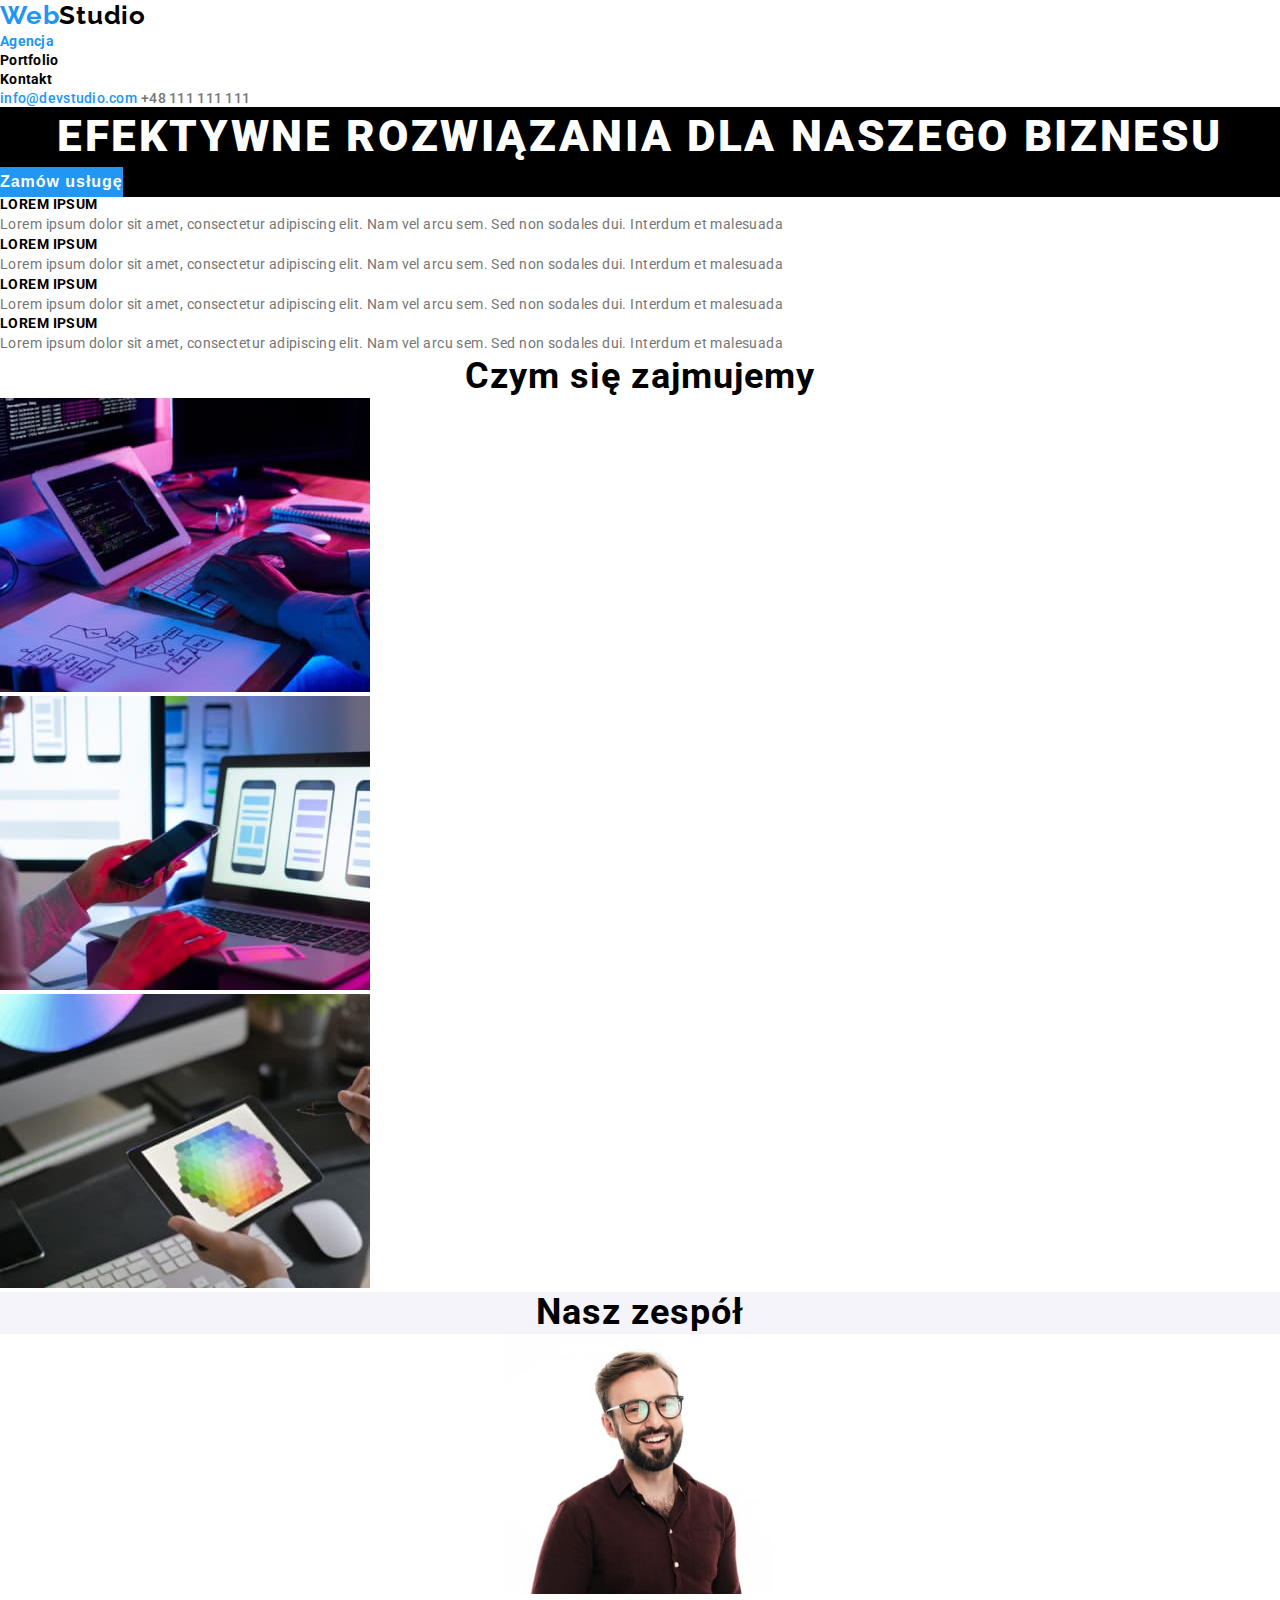
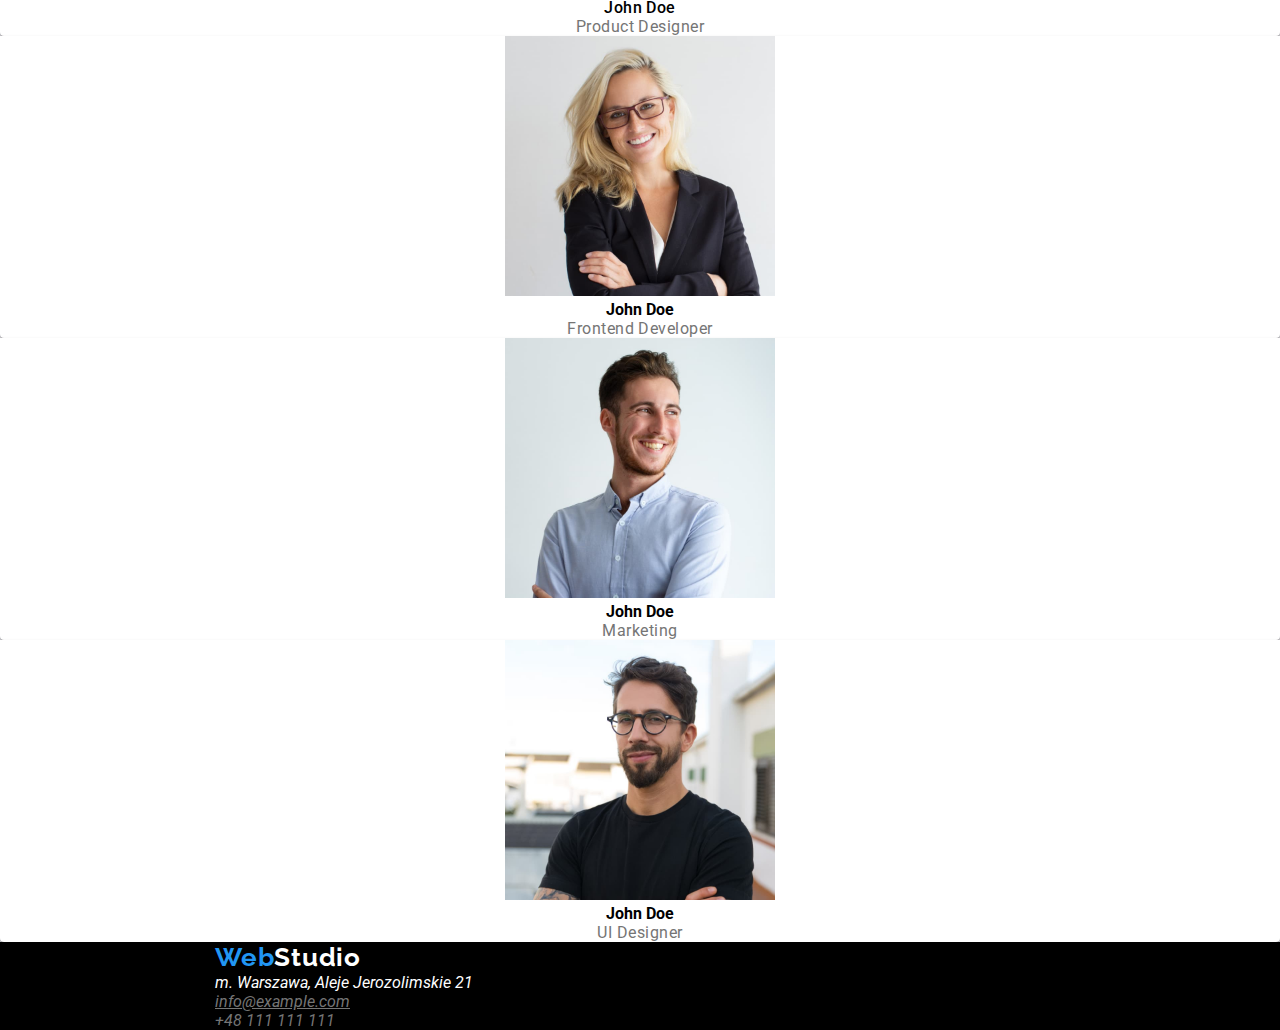
==== commit 3bfcbe04: "Update" ====
--- a/index.html
+++ b/index.html
@@ -38,7 +38,7 @@
       <section class="bg">
         <h1 class="text-bg">Efektywne rozwiązania dla naszego biznesu</h1>
 
-        <button class="text-button" type="button">Zamów usługe</button>
+        <button class="text-button" type="button">Zamów usługę</button>
       </section>
 
       <!--Atuty-->
--- a/css/styles.css
+++ b/css/styles.css
@@ -35,7 +35,7 @@
   font-style: normal;
   font-weight: 700;
   font-size: 26px;
-  line-height: 31px;
+  line-height: 1.19;
   letter-spacing: 0.03em;
   text-decoration: none;
   border: none;
@@ -43,7 +43,7 @@
 .menu-item {
   font-weight: 700;
   font-size: 14px;
-  line-height: 1, 14;
+  line-height: 1.14;
   letter-spacing: 0.02em;
   text-decoration: none;
 
@@ -56,7 +56,7 @@
 .mail {
   font-weight: 500;
   font-size: 14px;
-  line-height: 1, 14;
+  line-height: 1.14;
   letter-spacing: 0.02em;
   text-decoration: none;
   color: var(--brand-color-blue);
@@ -64,7 +64,7 @@
 .box-bg > .tel {
   font-weight: 500;
   font-size: 14px;
-  line-height: 1, 14;
+  line-height: 1.14;
   letter-spacing: 0.02em;
   text-decoration: none;
   color: var(--brand-color-grey);
@@ -76,17 +76,16 @@
 .text-bg {
   font-weight: 900;
   font-size: 44px;
-  line-height: 1, 36;
+  line-height: 1.36;
   text-align: center;
   letter-spacing: 0.06em;
   text-transform: uppercase;
   color: var(--brand-color-white);
 }
-
 .text-button {
   font-weight: 700;
   font-size: 16px;
-  line-height: 1, 875;
+  line-height: 1.875;
   text-decoration: none;
   align-items: center;
   text-align: center;
@@ -100,15 +99,14 @@
 .column-item {
   font-weight: 400;
   font-size: 14px;
-  line-height: 1, 71;
-  letter-spacing: 0.03em;
-  color: var(--brand-color-grey);
-}
-
+  line-height: 1.71;
+  letter-spacing: 0.03em;
+  color: var(--brand-color-grey);
+}
 .column-style {
   font-weight: 700;
   font-size: 14px;
-  line-height: 1, 14;
+  line-height: 1.14;
   letter-spacing: 0.03em;
   text-transform: uppercase;
 
@@ -118,7 +116,7 @@
 .section-style {
   font-weight: 700;
   font-size: 36px;
-  line-height: 1, 166;
+  line-height: 1.166;
   text-align: center;
   letter-spacing: 0.03em;
 
@@ -131,11 +129,10 @@
 .team {
   background: #f5f4fa;
 }
-
 .team-style {
   font-weight: 500;
   font-size: 16px;
-  line-height: 1, 187;
+  line-height: 1.187;
   text-align: center;
   letter-spacing: 0.03em;
   color: var(--brand-color-black);
@@ -143,7 +140,7 @@
 .team-text {
   font-weight: 400;
   font-size: 16px;
-  line-height: 1, 187;
+  line-height: 1.187;
   text-align: center;
   letter-spacing: 0.03em;
   color: var(--brand-color-grey);
@@ -168,16 +165,14 @@
   font-family: "Raleway", sans-serif;
   font-weight: 700;
   font-size: 26px;
-  line-height: 1, 192;
-  letter-spacing: 0.03em;
-  text-decoration: none;
-}
-
+  line-height: 1.192;
+  letter-spacing: 0.03em;
+  text-decoration: none;
+}
 .contact-link {
   text-decoration: none;
   color: var(--brand-color-grey);
 }
-
 .contact-link[href*="com"] {
   text-decoration-line: underline;
 }
@@ -187,20 +182,20 @@
 
 /* PORTFOLIO */
 
-.button-text {
-  font-weight: 500;
-  font-size: 16px;
-  line-height: 1, 625;
+.buttons-text {
+  font-weight: 500;
+  font-size: 16px;
+  line-height: 1.625;
   text-align: center;
   letter-spacing: 0.03em;
   color: var(--brand-color-black);
   border: none;
   cursor: pointer;
 }
-.button-first {
-  font-weight: 500;
-  font-size: 16px;
-  line-height: 1, 625;
+.buttons-first {
+  font-weight: 500;
+  font-size: 16px;
+  line-height: 1.625;
   text-align: center;
   letter-spacing: 0.03em;
   background: var(--brand-color-blue);
@@ -209,18 +204,10 @@
     0px 2px 2px rgba(0, 0, 0, 0.12);
   border-radius: 4px;
 }
-.portfolio-link {
-  font-weight: 700;
-  font-size: 14px;
-  line-height: 1, 14;
-  letter-spacing: 0.02em;
-  text-decoration: none;
-  color: var(--brand-color-blue);
-}
 .mail-link {
   font-weight: 500;
   font-size: 14px;
-  line-height: 1, 14;
+  line-height: 1.14;
   letter-spacing: 0.02em;
   text-decoration: none;
   color: var(--brand-color-grey);
@@ -241,7 +228,7 @@
 .portfolio-text {
   font-weight: 400;
   font-size: 16px;
-  line-height: 1, 87;
-  letter-spacing: 0.03em;
-  color: var(--brand-color-grey);
-}
+  line-height: 1.87;
+  letter-spacing: 0.03em;
+  color: var(--brand-color-grey);
+}
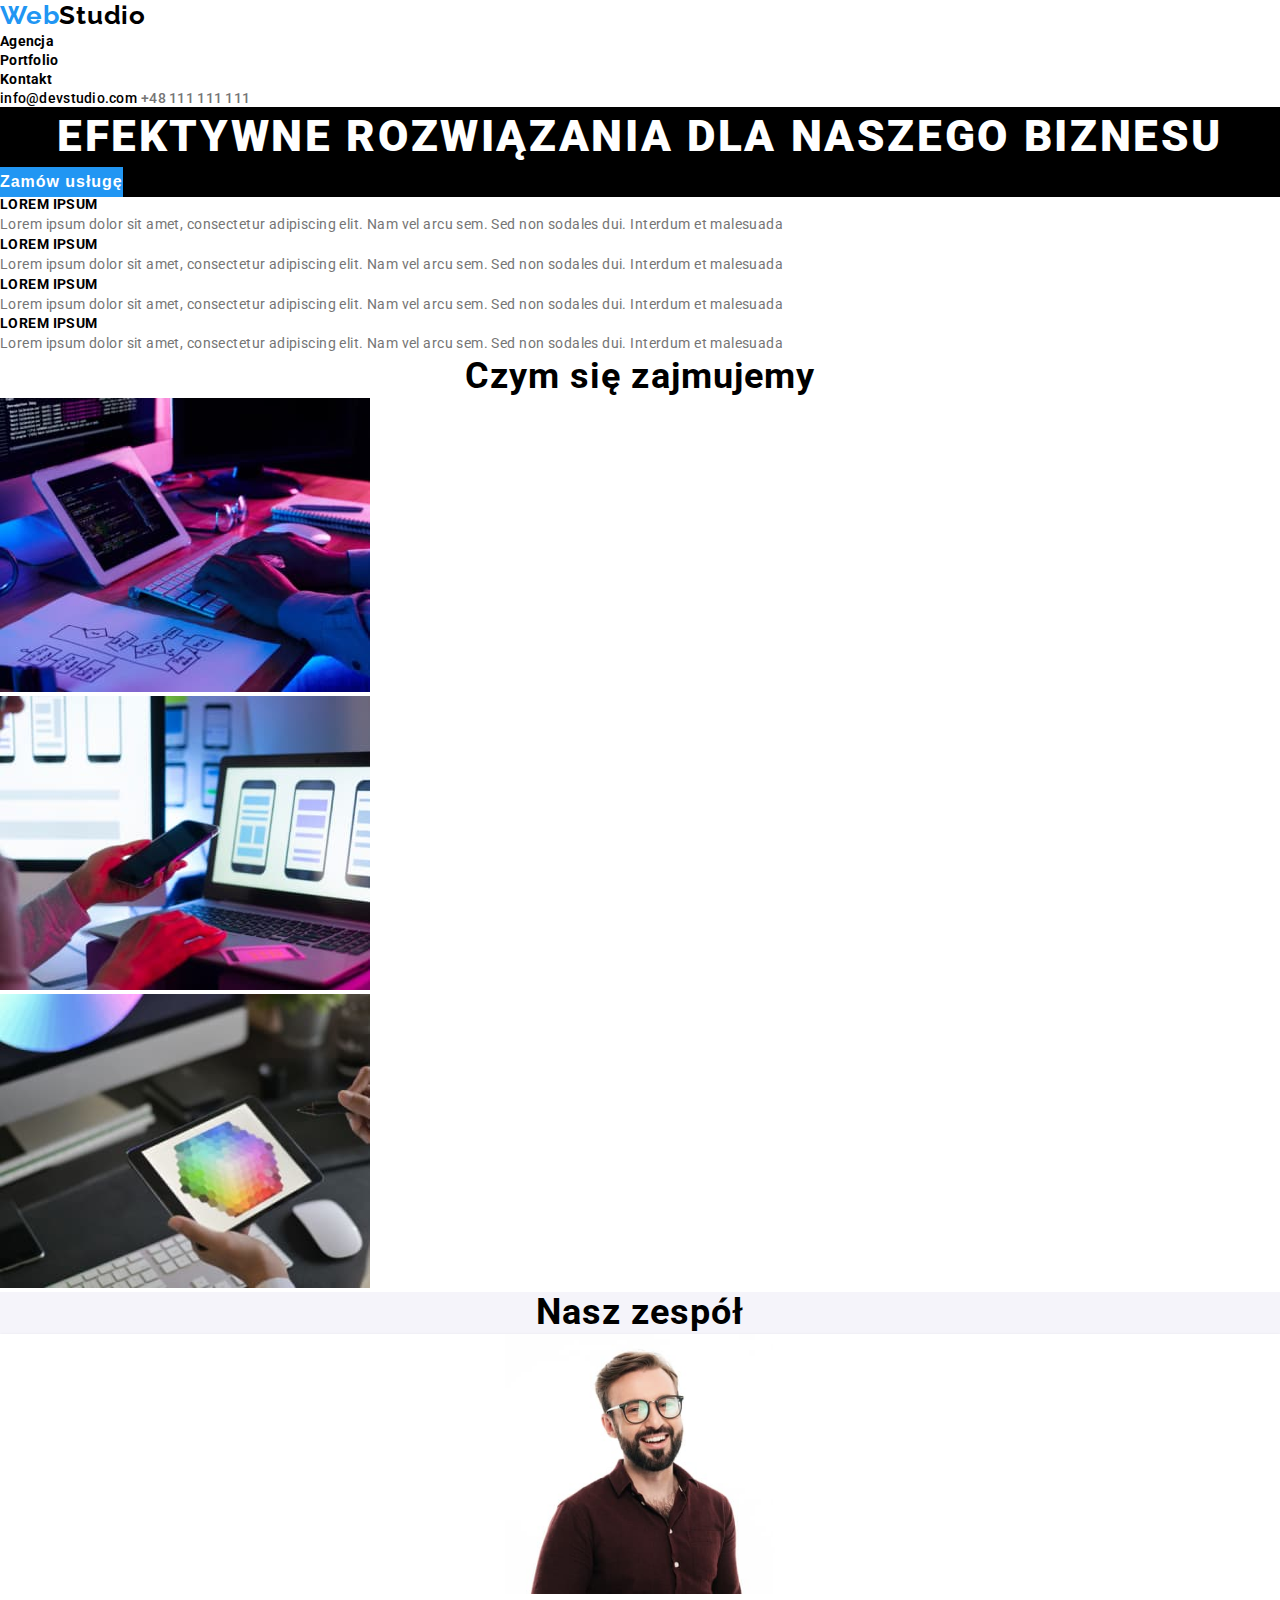
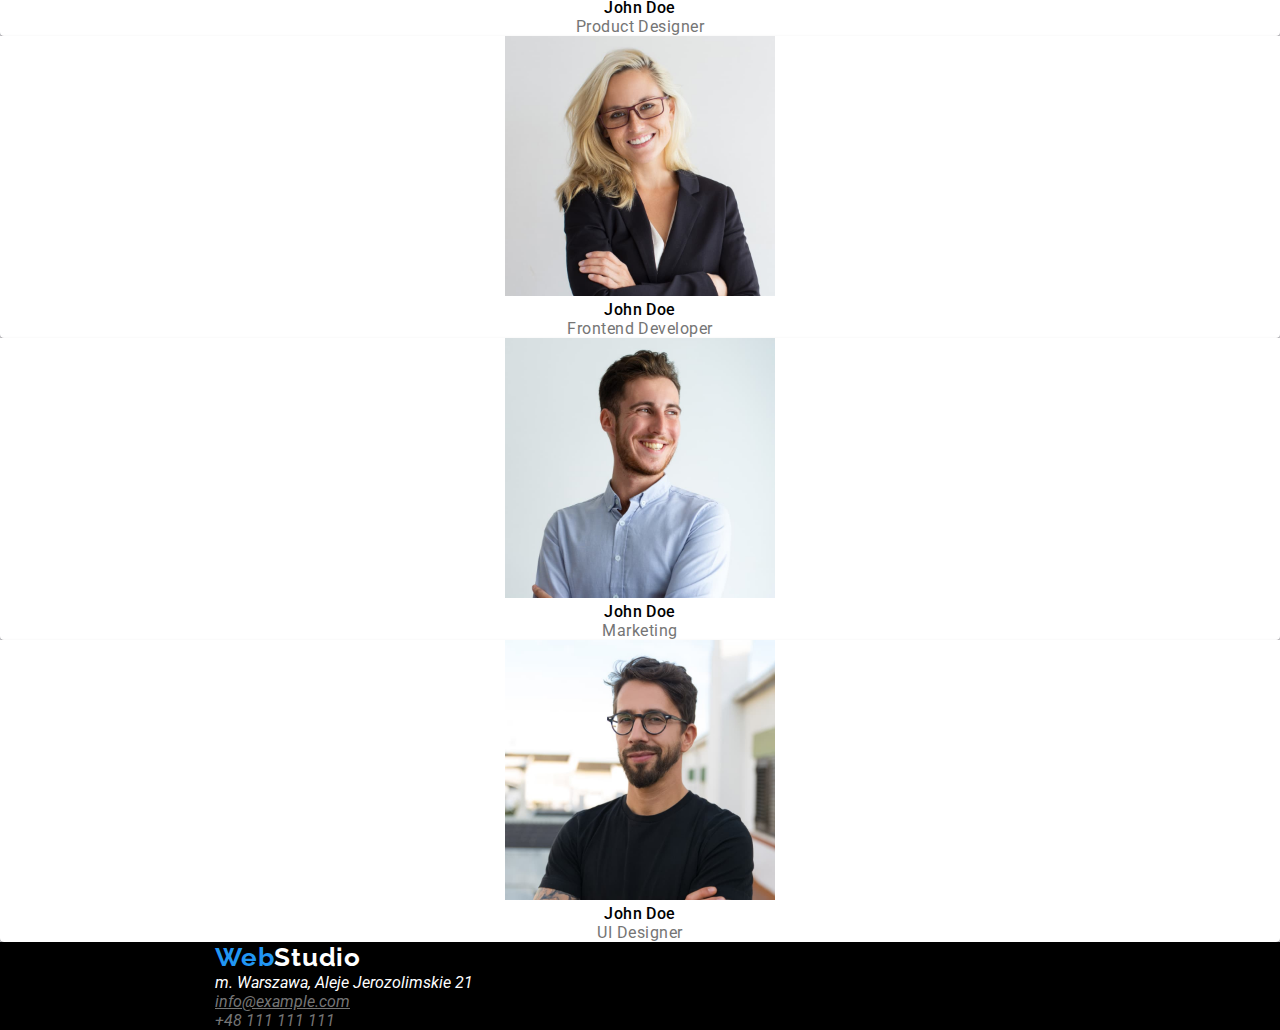
==== commit 7b503d34: "Update" ====
--- a/index.html
+++ b/index.html
@@ -18,13 +18,11 @@
 
   <body>
     <header class="box-bg">
-      <a class="logo-header" href="./index.html"
-        >Web<span class="warning-box">Studio</span></a
-      >
+      <a class="logo-header" href="./index.html">Web<span class="warning-box">Studio</span></a>
       <nav class="menu">
         <ul class="menu-list">
           <li>
-            <a class="menu-item menu-first" href="./index.html">Agencja</a>
+            <a class="menu-item" href="./index.html">Agencja</a>
           </li>
           <li><a class="menu-item" href="./portfolio.html">Portfolio</a></li>
           <li><a class="menu-item" href="#">Kontakt</a></li>
@@ -46,31 +44,31 @@
         <div>
           <ul class="column-list">
             <li class="column-item">
-              <h3 class="column-style">Lorem Ipsum</h3>
+              <h3 class="column-mane">Lorem Ipsum</h3>
               <p>
-                Lorem ipsum dolor sit amet, consectetur adipiscing elit. Nam vel
-                arcu sem. Sed non sodales dui. Interdum et malesuada
+                Lorem ipsum dolor sit amet, consectetur adipiscing elit. Nam vel arcu sem. Sed non
+                sodales dui. Interdum et malesuada
               </p>
             </li>
             <li class="column-item">
-              <h3 class="column-style">Lorem Ipsum</h3>
+              <h3 class="column-mane">Lorem Ipsum</h3>
               <p>
-                Lorem ipsum dolor sit amet, consectetur adipiscing elit. Nam vel
-                arcu sem. Sed non sodales dui. Interdum et malesuada
+                Lorem ipsum dolor sit amet, consectetur adipiscing elit. Nam vel arcu sem. Sed non
+                sodales dui. Interdum et malesuada
               </p>
             </li>
             <li class="column-item">
-              <h3 class="column-style">Lorem Ipsum</h3>
+              <h3 class="column-mane">Lorem Ipsum</h3>
               <p>
-                Lorem ipsum dolor sit amet, consectetur adipiscing elit. Nam vel
-                arcu sem. Sed non sodales dui. Interdum et malesuada
+                Lorem ipsum dolor sit amet, consectetur adipiscing elit. Nam vel arcu sem. Sed non
+                sodales dui. Interdum et malesuada
               </p>
             </li>
             <li class="column-item">
-              <h3 class="column-style">Lorem Ipsum</h3>
+              <h3 class="column-mane">Lorem Ipsum</h3>
               <p>
-                Lorem ipsum dolor sit amet, consectetur adipiscing elit. Nam vel
-                arcu sem. Sed non sodales dui. Interdum et malesuada
+                Lorem ipsum dolor sit amet, consectetur adipiscing elit. Nam vel arcu sem. Sed non
+                sodales dui. Interdum et malesuada
               </p>
             </li>
           </ul>
@@ -79,7 +77,7 @@
 
       <!--Czym się zajmujemy-->
       <section class="job">
-        <h2 class="section-style">Czym się zajmujemy</h2>
+        <h2 class="section-mane">Czym się zajmujemy</h2>
 
         <div>
           <ul class="job-list">
@@ -92,20 +90,10 @@
               />
             </li>
             <li class="job-item">
-              <img
-                src="images/main/classes/classes2.jpg"
-                alt="telefon"
-                width="370"
-                height="294"
-              />
+              <img src="images/main/classes/classes2.jpg" alt="telefon" width="370" height="294" />
             </li>
             <li class="job-item">
-              <img
-                src="images/main/classes/classes3.jpg"
-                alt="tablet"
-                width="370"
-                height="294"
-              />
+              <img src="images/main/classes/classes3.jpg" alt="tablet" width="370" height="294" />
             </li>
           </ul>
         </div>
@@ -113,17 +101,12 @@
 
       <!--Nasz zespół-->
       <section class="team">
-        <h2 class="section-style">Nasz zespół</h2>
+        <h2 class="section-mane">Nasz zespół</h2>
 
         <ul class="team-list">
           <li class="team-item">
-            <img
-              src="images/main/team/team1.jpg"
-              alt="Product Designer"
-              width="270"
-              height="260"
-            />
-            <h4 class="team-style">John Doe</h4>
+            <img src="images/main/team/team1.jpg" alt="Product Designer" width="270" height="260" />
+            <h4 class="team-mane">John Doe</h4>
             <p class="team-text">Product Designer</p>
           </li>
           <li class="team-item">
@@ -133,27 +116,17 @@
               width="270"
               height="260"
             />
-            <h4 team-style>John Doe</h4>
+            <h4 class="team-mane">John Doe</h4>
             <p class="team-text">Frontend Developer</p>
           </li>
           <li class="team-item">
-            <img
-              src="images/main/team/team3.jpg"
-              alt="Marketing"
-              width="270"
-              height="260"
-            />
-            <h4 team-style>John Doe</h4>
+            <img src="images/main/team/team3.jpg" alt="Marketing" width="270" height="260" />
+            <h4 class="team-mane">John Doe</h4>
             <p class="team-text">Marketing</p>
           </li>
           <li class="team-item">
-            <img
-              src="images/main/team/team4.jpg"
-              alt="UI Designer"
-              width="270"
-              height="260"
-            />
-            <h4 team-style>John Doe</h4>
+            <img src="images/main/team/team4.jpg" alt="UI Designer" width="270" height="260" />
+            <h4 class="team-mane">John Doe</h4>
             <p class="team-text">UI Designer</p>
           </li>
         </ul>
@@ -162,9 +135,7 @@
 
     <!--Stopka-->
     <footer class="footer-bg">
-      <a class="logo-footer" href="index.html"
-        >Web<span class="warning">Studio</span></a
-      >
+      <a class="logo-footer" href="index.html">Web<span class="warning">Studio</span></a>
 
       <address class="contact-list">
         <ul>
@@ -177,9 +148,7 @@
             >
           </li>
           <li class="contact-item">
-            <a href="mailto:info@example.com" class="contact-link"
-              >info@example.com</a
-            >
+            <a href="mailto:info@example.com" class="contact-link">info@example.com</a>
           </li>
           <li class="contact-item">
             <a href="tel:48111111111" class="contact-link">+48 111 111 111</a>
--- a/css/styles.css
+++ b/css/styles.css
@@ -1,5 +1,5 @@
 body {
-  font-family: "Roboto";
+  font-family: 'Roboto';
 }
 /* Kolory */
 :root {
@@ -17,7 +17,6 @@
   text-decoration: none;
 }
 .box-bg {
-  width: 1600px;
   background: var(--brand-color-white);
 }
 .warning-box {
@@ -31,7 +30,7 @@
 }
 .logo-header {
   color: var(--brand-color-blue);
-  font-family: "Raleway", sans-serif;
+  font-family: 'Raleway', sans-serif;
   font-style: normal;
   font-weight: 700;
   font-size: 26px;
@@ -46,28 +45,32 @@
   line-height: 1.14;
   letter-spacing: 0.02em;
   text-decoration: none;
-
-  color: var(--brand-color-black);
-}
-.menu-first {
-  color: var(--brand-color-blue);
-}
-
+  color: var(--brand-color-black);
+}
+.menu-item:hover{
+  color: var(--brand-color-blue)
+}
 .mail {
   font-weight: 500;
   font-size: 14px;
   line-height: 1.14;
   letter-spacing: 0.02em;
   text-decoration: none;
-  color: var(--brand-color-blue);
-}
-.box-bg > .tel {
-  font-weight: 500;
-  font-size: 14px;
-  line-height: 1.14;
-  letter-spacing: 0.02em;
-  text-decoration: none;
-  color: var(--brand-color-grey);
+  color: var(--brand-color-black);
+}
+.mail:hover{
+  color: var(--brand-color-blue)
+}
+.tel {
+  font-weight: 500;
+  font-size: 14px;
+  line-height: 1.14;
+  letter-spacing: 0.02em;
+  text-decoration: none;
+  color: var(--brand-color-grey);
+}
+.tel:hover{
+  color: var(--brand-color-blue)
 }
 /* Sekcja przycisk */
 .bg {
@@ -103,7 +106,7 @@
   letter-spacing: 0.03em;
   color: var(--brand-color-grey);
 }
-.column-style {
+.column-mane {
   font-weight: 700;
   font-size: 14px;
   line-height: 1.14;
@@ -113,7 +116,7 @@
   color: var(--brand-color-black);
 }
 /* Czym się zajmujemy */
-.section-style {
+.section-mane {
   font-weight: 700;
   font-size: 36px;
   line-height: 1.166;
@@ -129,7 +132,7 @@
 .team {
   background: #f5f4fa;
 }
-.team-style {
+.team-mane {
   font-weight: 500;
   font-size: 16px;
   line-height: 1.187;
@@ -162,7 +165,7 @@
 }
 .logo-footer {
   color: var(--brand-color-blue);
-  font-family: "Raleway", sans-serif;
+  font-family: 'Raleway', sans-serif;
   font-weight: 700;
   font-size: 26px;
   line-height: 1.192;
@@ -173,7 +176,10 @@
   text-decoration: none;
   color: var(--brand-color-grey);
 }
-.contact-link[href*="com"] {
+.contact-link:hover{
+  color: var(--brand-color-blue)
+}
+.contact-link[href*='com'] {
   text-decoration-line: underline;
 }
 .contact-first {
@@ -191,6 +197,7 @@
   color: var(--brand-color-black);
   border: none;
   cursor: pointer;
+  /* border-radius: 4px; */
 }
 .buttons-first {
   font-weight: 500;
@@ -202,7 +209,7 @@
   border: none;
   box-shadow: 0px 3px 1px rgba(0, 0, 0, 0.1), 0px 1px 2px rgba(0, 0, 0, 0.08),
     0px 2px 2px rgba(0, 0, 0, 0.12);
-  border-radius: 4px;
+  /* border-radius: 4px; */
 }
 .mail-link {
   font-weight: 500;
@@ -211,15 +218,18 @@
   letter-spacing: 0.02em;
   text-decoration: none;
   color: var(--brand-color-grey);
+}
+.mail-link:hover{
+  color: var(--brand-color-blue);
 }
 .portfolio-list {
   background: var(--brand-color-white);
   text-align: left;
   box-shadow: 0px 1px 3px rgba(0, 0, 0, 0.12), 0px 1px 1px rgba(0, 0, 0, 0.14),
     0px 2px 1px rgba(0, 0, 0, 0.2);
-  border-radius: 0px 0px 4px 4px;
-}
-.portfolio-style {
+  /* border-radius: 0px 0px 4px 4px; */
+}
+.portfolio-mane {
   font-weight: 700;
   font-size: 18px;
   line-height: 2;
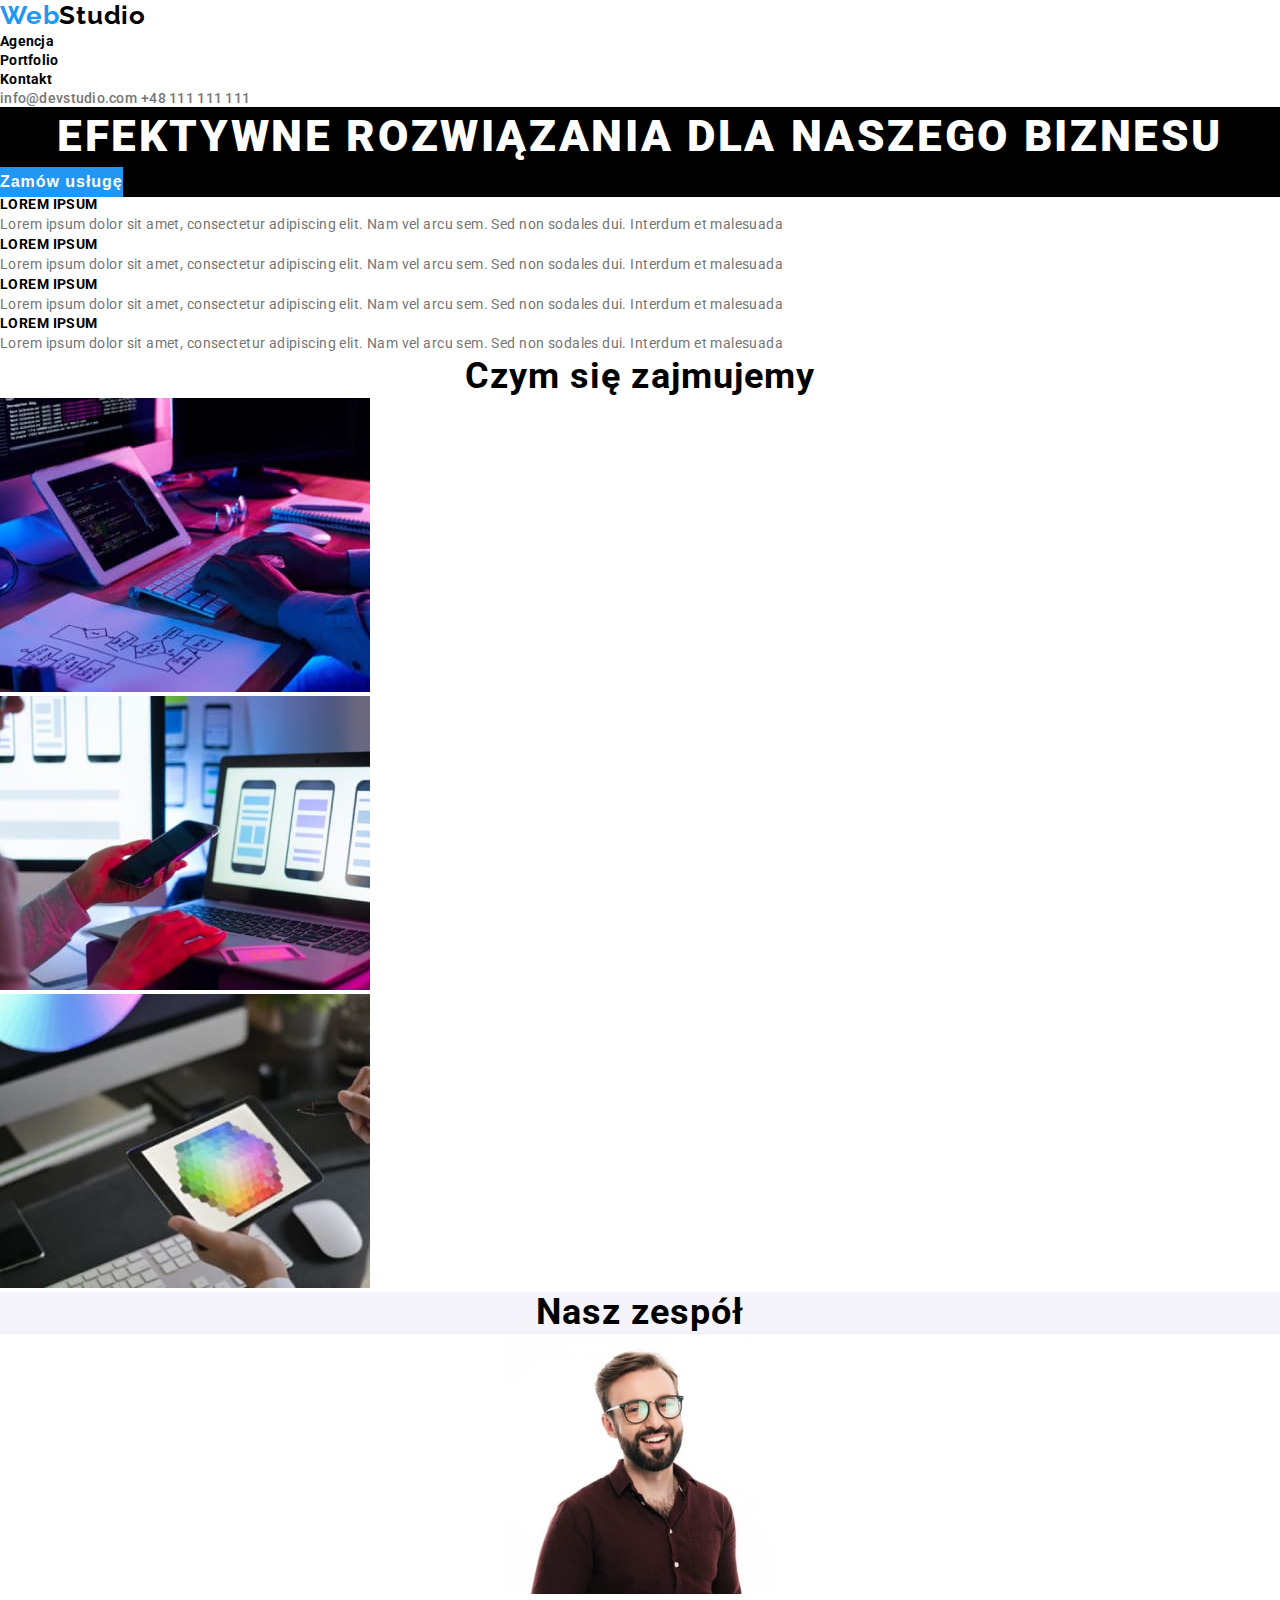
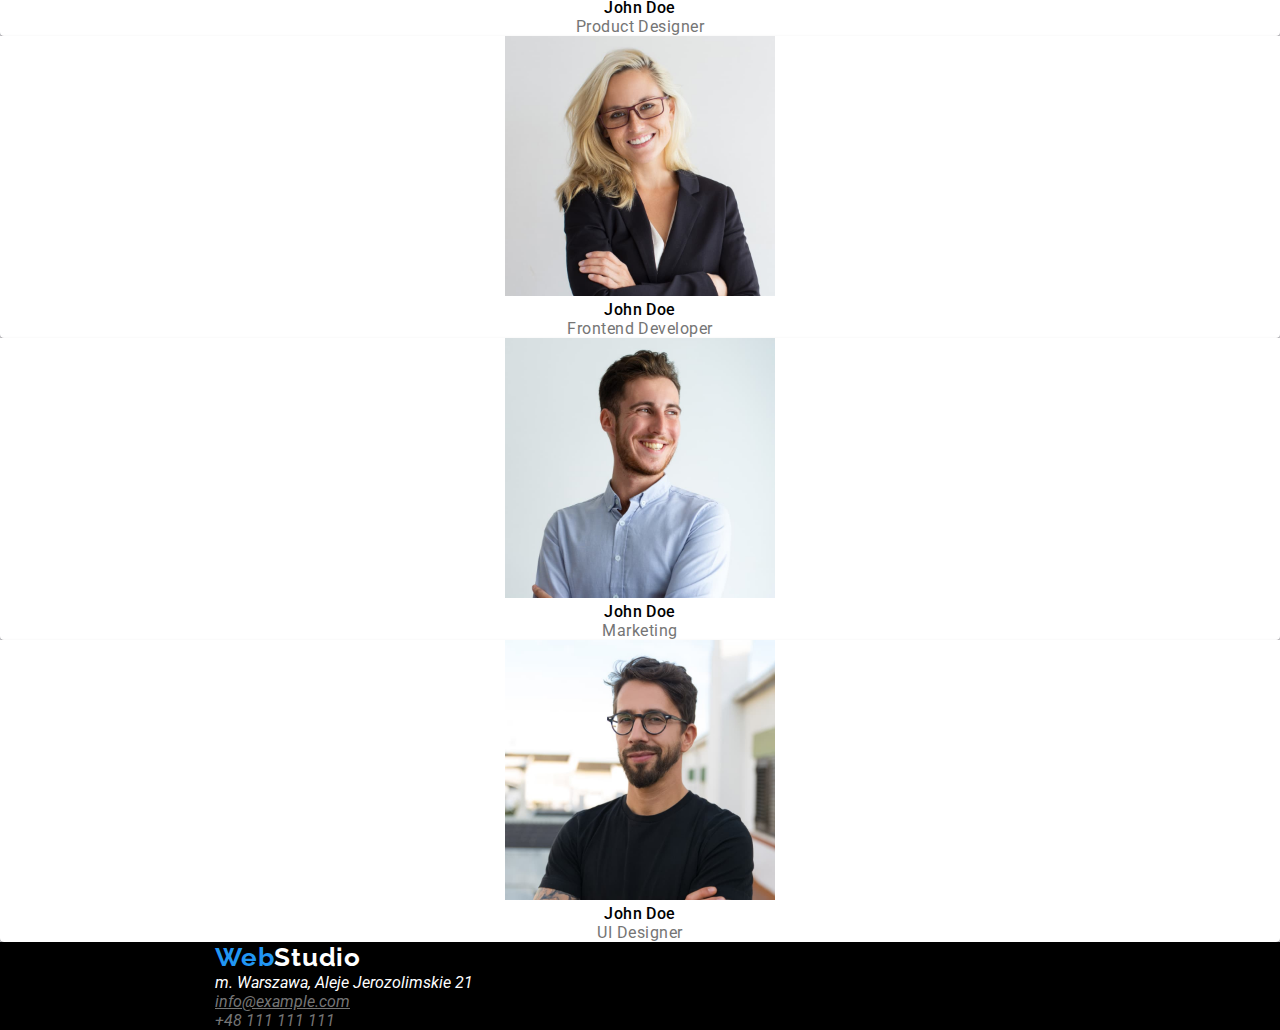
==== commit 8246d3f5: "Update" ====
--- a/index.html
+++ b/index.html
@@ -20,7 +20,7 @@
     <header class="box-bg">
       <a class="logo-header" href="./index.html">Web<span class="warning-box">Studio</span></a>
       <nav class="menu">
-        <ul class="menu-list">
+        <ul class="list menu-list">
           <li>
             <a class="menu-item" href="./index.html">Agencja</a>
           </li>
@@ -42,7 +42,7 @@
       <!--Atuty-->
       <section class="column">
         <div>
-          <ul class="column-list">
+          <ul class="list column-list">
             <li class="column-item">
               <h3 class="column-mane">Lorem Ipsum</h3>
               <p>
@@ -80,7 +80,7 @@
         <h2 class="section-mane">Czym się zajmujemy</h2>
 
         <div>
-          <ul class="job-list">
+          <ul class="list job-list">
             <li class="job-item">
               <img
                 src="images/main/classes/classes1.jpg"
@@ -103,7 +103,7 @@
       <section class="team">
         <h2 class="section-mane">Nasz zespół</h2>
 
-        <ul class="team-list">
+        <ul class="list team-list">
           <li class="team-item">
             <img src="images/main/team/team1.jpg" alt="Product Designer" width="270" height="260" />
             <h4 class="team-mane">John Doe</h4>
@@ -137,8 +137,8 @@
     <footer class="footer-bg">
       <a class="logo-footer" href="index.html">Web<span class="warning">Studio</span></a>
 
-      <address class="contact-list">
-        <ul>
+      <address >
+        <ul class="list contact-list">
           <li class="contact-item">
             <a
               class="contact-link contact-first"
--- a/css/styles.css
+++ b/css/styles.css
@@ -8,6 +8,7 @@
   --brand-color-blue: #2196f3;
   --brand-color-grey: #757575;
   --brand-background-black: black;
+  --brand-background-blue: #2196f3;
 }
 
 * {
@@ -25,7 +26,7 @@
 .warning {
   color: var(--brand-color-white);
 }
-ul {
+.list {
   list-style-type: none;
 }
 .logo-header {
@@ -47,8 +48,8 @@
   text-decoration: none;
   color: var(--brand-color-black);
 }
-.menu-item:hover{
-  color: var(--brand-color-blue)
+.menu-item:hover {
+  color: var(--brand-color-blue);
 }
 .mail {
   font-weight: 500;
@@ -56,10 +57,10 @@
   line-height: 1.14;
   letter-spacing: 0.02em;
   text-decoration: none;
-  color: var(--brand-color-black);
-}
-.mail:hover{
-  color: var(--brand-color-blue)
+  color: var(--brand-color-grey);
+}
+.mail:hover {
+  color: var(--brand-color-blue);
 }
 .tel {
   font-weight: 500;
@@ -69,8 +70,8 @@
   text-decoration: none;
   color: var(--brand-color-grey);
 }
-.tel:hover{
-  color: var(--brand-color-blue)
+.tel:hover {
+  color: var(--brand-color-blue);
 }
 /* Sekcja przycisk */
 .bg {
@@ -93,6 +94,7 @@
   align-items: center;
   text-align: center;
   letter-spacing: 0.06em;
+  cursor: pointer;
   background: var(--brand-color-blue);
   color: var(--brand-color-white);
   border: var(--brand-color-blue);
@@ -176,8 +178,8 @@
   text-decoration: none;
   color: var(--brand-color-grey);
 }
-.contact-link:hover{
-  color: var(--brand-color-blue)
+.contact-link:hover {
+  color: var(--brand-color-blue);
 }
 .contact-link[href*='com'] {
   text-decoration-line: underline;
@@ -188,6 +190,9 @@
 
 /* PORTFOLIO */
 
+.buttons-text:hover {
+  background-color: var(--brand-background-blue);
+}
 .buttons-text {
   font-weight: 500;
   font-size: 16px;
@@ -197,18 +202,9 @@
   color: var(--brand-color-black);
   border: none;
   cursor: pointer;
-  /* border-radius: 4px; */
-}
-.buttons-first {
-  font-weight: 500;
-  font-size: 16px;
-  line-height: 1.625;
-  text-align: center;
-  letter-spacing: 0.03em;
-  background: var(--brand-color-blue);
-  border: none;
   box-shadow: 0px 3px 1px rgba(0, 0, 0, 0.1), 0px 1px 2px rgba(0, 0, 0, 0.08),
     0px 2px 2px rgba(0, 0, 0, 0.12);
+
   /* border-radius: 4px; */
 }
 .mail-link {
@@ -219,7 +215,7 @@
   text-decoration: none;
   color: var(--brand-color-grey);
 }
-.mail-link:hover{
+.mail-link:hover {
   color: var(--brand-color-blue);
 }
 .portfolio-list {
